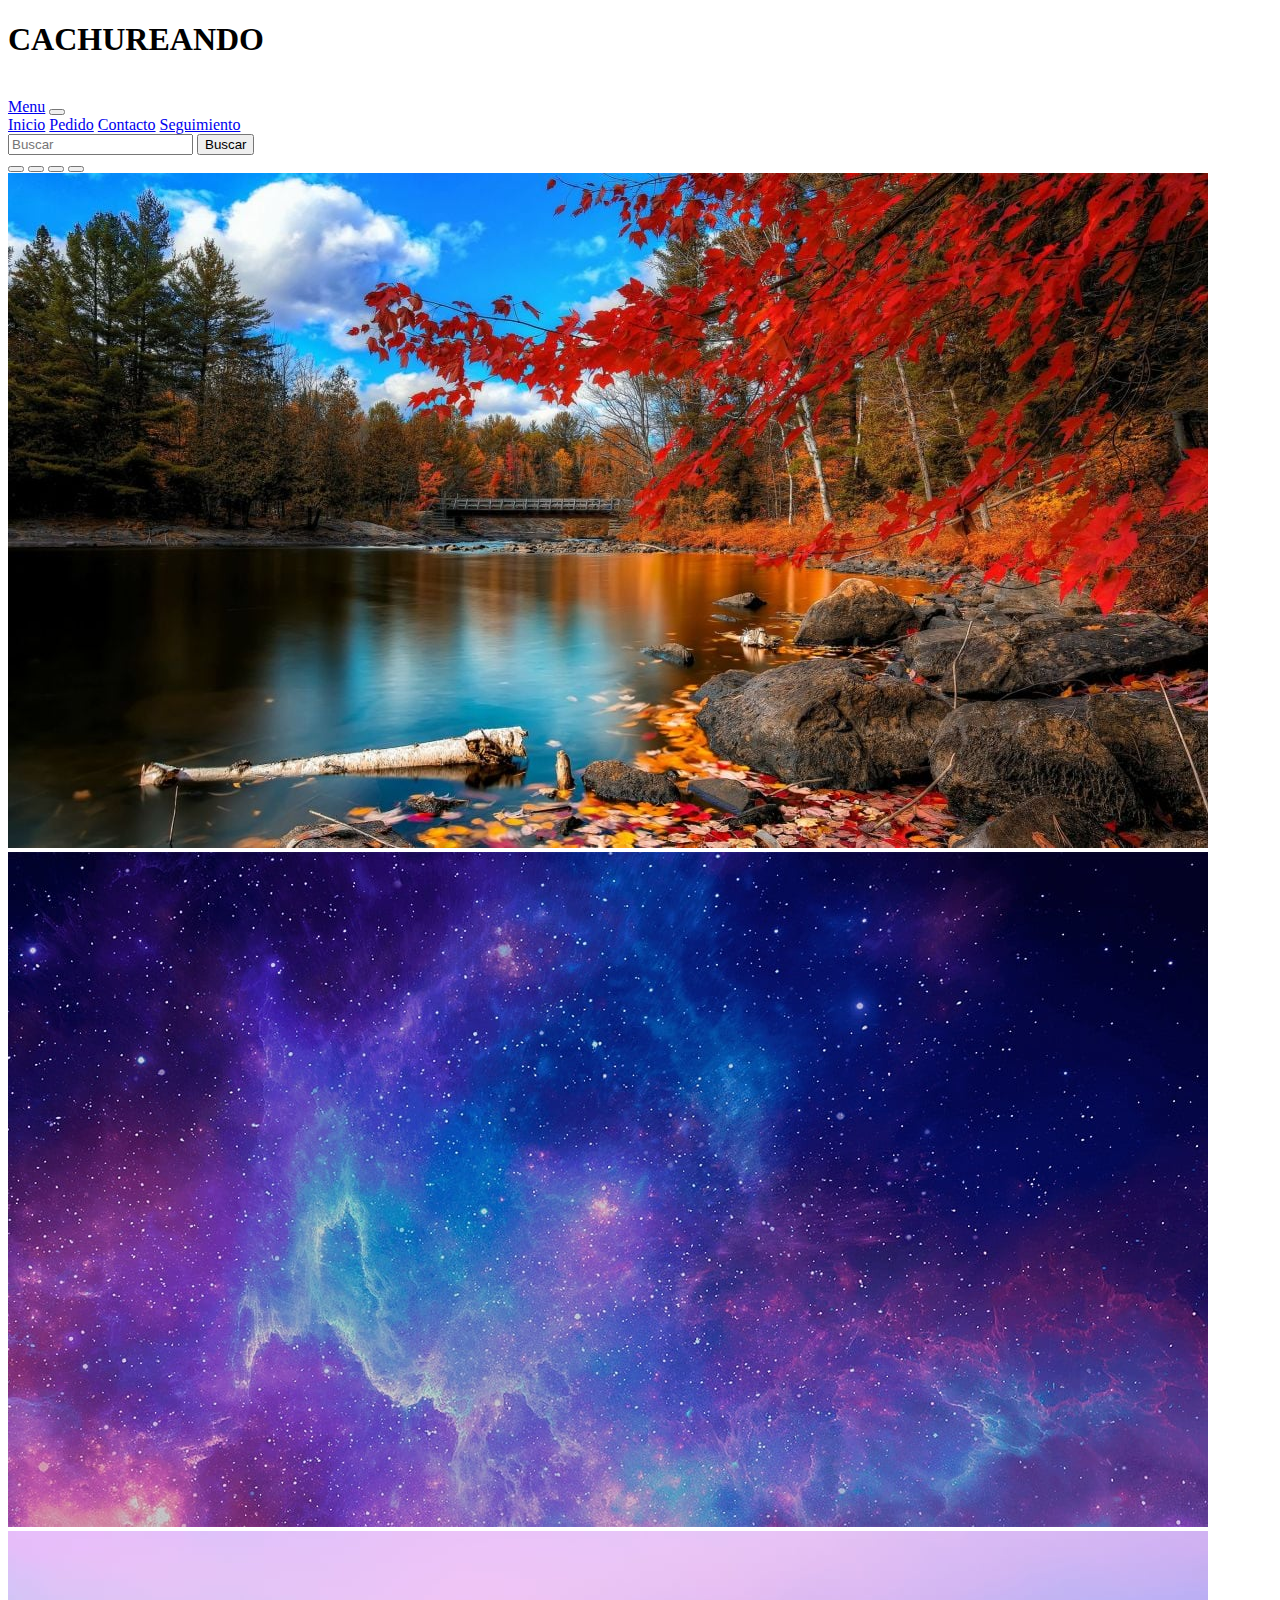
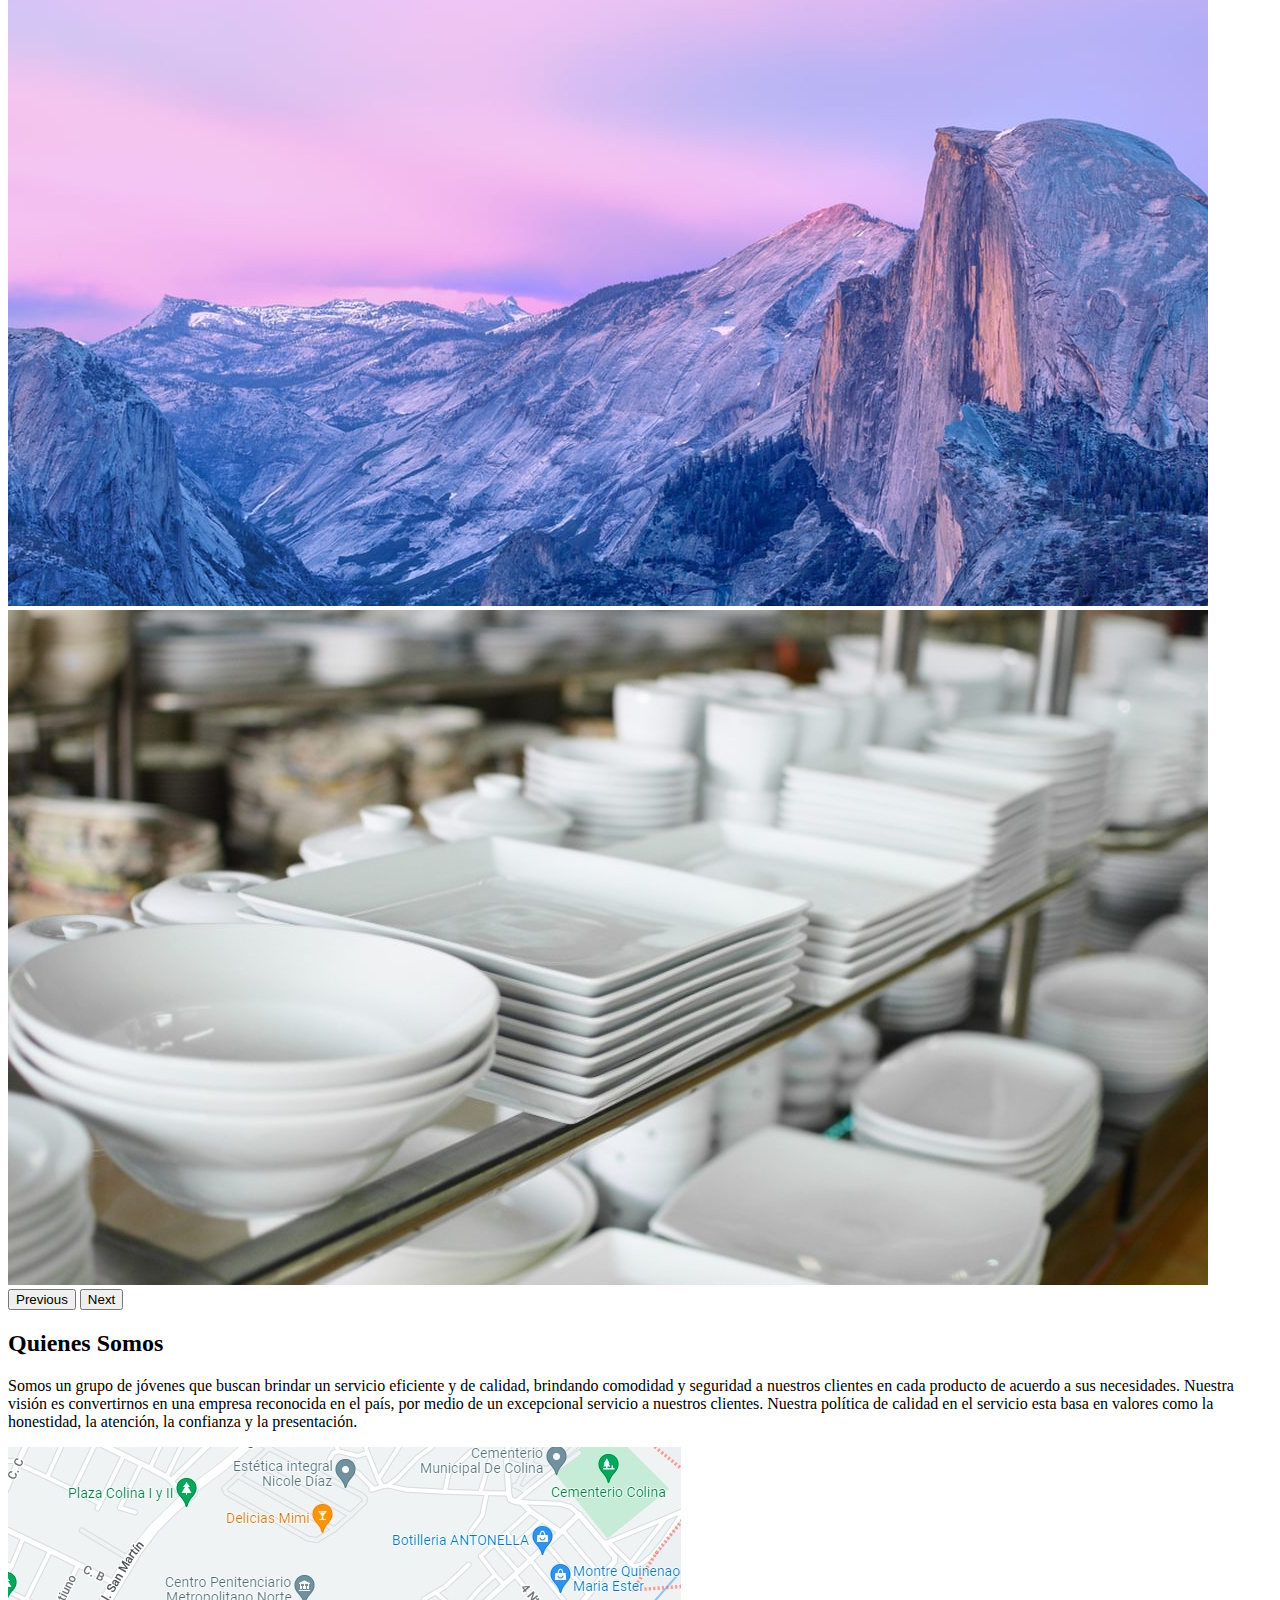
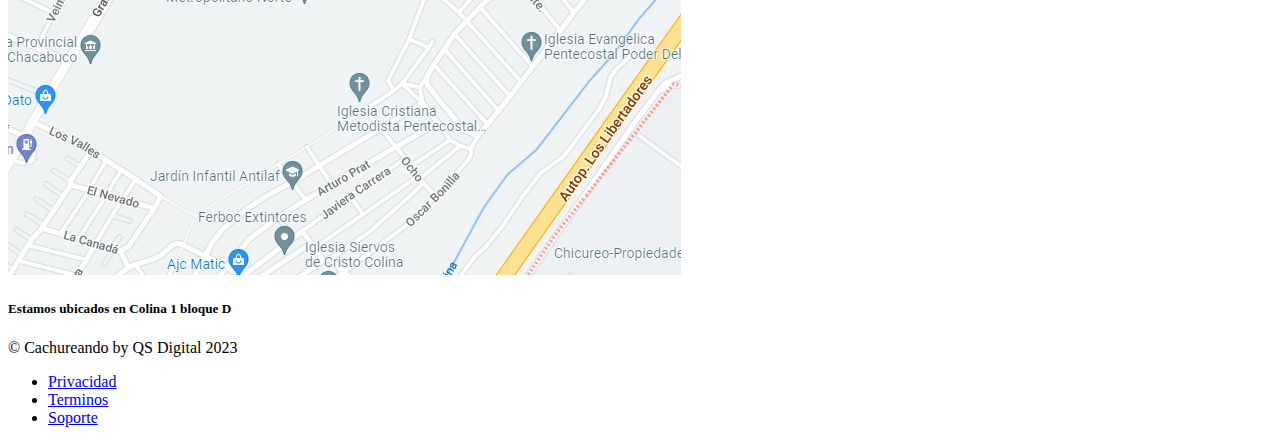
==== index.html @ 854dc200 "orden en el archivo CSS, mejora responsividad" ====
<!DOCTYPE html>
<html lang="en">
<head>
    <meta charset="UTF-8">
    <meta http-equiv="X-UA-Compatible" content="IE=edge">
    <meta name="viewport" content="width=device-width, initial-scale=1.0">
    <title>Cachureando</title> 
    <link href="https://cdn.jsdelivr.net/npm/bootstrap@5.2.3/dist/css/bootstrap.min.css" rel="stylesheet" integrity="sha384-rbsA2VBKQhggwzxH7pPCaAqO46MgnOM80zW1RWuH61DGLwZJEdK2Kadq2F9CUG65" crossorigin="anonymous">
    <link rel="stylesheet" href="CSS/parrafos.css">
</head>
<body class="bg-light">
    <header class="bg-light">
        <h1 class="tituloprincipal">CACHUREANDO</h1> </br>
    </header>
        <nav class="navbar navbar-expand-lg bg-light">
            <div class="container-fluid">
              <a class="navbar-brand" href="#">Menu</a>
            <button class="navbar-toggler" type="button" data-bs-toggle="collapse" data-bs-target="#navbarNavAltMarkup" aria-controls="navbarNavAltMarkup" aria-expanded="false" aria-label="Toggle navigation">
            <span class="navbar-toggler-icon"></span>
              </button>
              <div class="collapse navbar-collapse" id="navbarNavAltMarkup">
                <div class="navbar-nav">
                  <a class="nav-link active" aria-current="page" href="index.html">Inicio</a>
                  <a class="nav-link" href="pedido.html">Pedido</a>
                  <a class="nav-link" href="contacto.html">Contacto</a>
                  <a class="nav-link" href="#tracking">Seguimiento</a>
                </div>
              </div>
              <form class="d-flex" role="search">
                <input class="form-control me-2" type="search" placeholder="Buscar" aria-label="search">
                <button class="btn btn-outline-success" type="submit">Buscar</button>
              </form>
            </div>
          </nav>
    <main>
        <div class="container-galeria">
            <div id="carouselExampleIndicators" class="carousel slide">
                <div class="carousel-indicators">
                  <button type="button" data-bs-target="#carouselExampleIndicators" data-bs-slide-to="0" class="active" aria-current="true" aria-label="Slide 1"></button>
                  <button type="button" data-bs-target="#carouselExampleIndicators" data-bs-slide-to="1" aria-label="Slide 2"></button>
                  <button type="button" data-bs-target="#carouselExampleIndicators" data-bs-slide-to="2" aria-label="Slide 3"></button>
                  <button type="button" data-bs-target="#carouselExampleIndicators" data-bs-slide-to="3" aria-label="Slide 4"></button>
                </div>
                <div class="carousel-inner">
                  <div class="carousel-item active">
                    <img src="img/bosque.jpg" class="img-fluid" alt="...">
                  </div>
                  <div class="carousel-item">
                    <img src="img/vialactea.jpg" class="img-fluid" alt="...">
                  </div>
                  <div class="carousel-item">
                    <img src="img/yellowston.jpg" class="img-fluid" alt="...">
                  </div>
                  <div class="carousel-item">
                    <img src="img/menajecocina.jpg" class="img-fluid" alt="...">
                  </div>
                </div>
                <button class="carousel-control-prev" type="button" data-bs-target="#carouselExampleIndicators" data-bs-slide="prev">
                  <span class="carousel-control-prev-icon" aria-hidden="true"></span>
                  <span class="visually-hidden">Previous</span>
                </button>
                <button class="carousel-control-next" type="button" data-bs-target="#carouselExampleIndicators" data-bs-slide="next">
                  <span class="carousel-control-next-icon" aria-hidden="true"></span>
                  <span class="visually-hidden">Next</span>
                </button>
              </div>
        </div>
    <div class="container-informacion">
     <section class="quienessomos">
        <div>
        <article><h2>Quienes Somos</h2>
            <p id="nuestraempresa"> Somos un grupo de jóvenes que buscan brindar un servicio eficiente y de calidad, brindando comodidad y seguridad a nuestros clientes en cada producto de acuerdo a  sus necesidades.
                Nuestra visión es convertirnos en una empresa reconocida en el país, por medio de un excepcional servicio a nuestros clientes. 
                Nuestra política de calidad en el servicio esta basa en valores como la honestidad, 
                la atención, la confianza y la presentación.
            </p>
        </article>
    </div>
     </section>
        <section class="Ubicacion">
            <img src="img/maps.jpg" class="img-fluid">
            <h5> Estamos ubicados en Colina 1 bloque D</h5>
        </section> 
    </div>
  <script src="https://cdn.jsdelivr.net/npm/bootstrap@5.2.3/dist/js/bootstrap.bundle.min.js"
    integrity="sha384-kenU1KFdBIe4zVF0s0G1M5b4hcpxyD9F7jL+jjXkk+Q2h455rYXK/7HAuoJl+0I4"
    crossorigin="anonymous"></script>
  </div>
  <div id="reloj"></div>
  </main>
  <footer class="my-5 pt-5 text-muted text-center text-small">
    <p class="mb-1">© Cachureando by QS Digital 2023</p>
    <ul class="list-inline">
      <li class="list-inline-item"><a href="#">Privacidad</a></li>
      <li class="list-inline-item"><a href="#">Terminos</a></li>
      <li class="list-inline-item"><a href="#">Soporte</a></li>
    </ul>
  </footer>
  <script src="https://cdn.jsdelivr.net/npm/bootstrap@5.2.3/dist/js/bootstrap.bundle.min.js" integrity="sha384-kenU1KFdBIe4zVF0s0G1M5b4hcpxyD9F7jL+jjXkk+Q2h455rYXK/7HAuoJl+0I4" crossorigin="anonymous"></script>
  <script src="scripts/main.js"></script>  
</body>
</html>
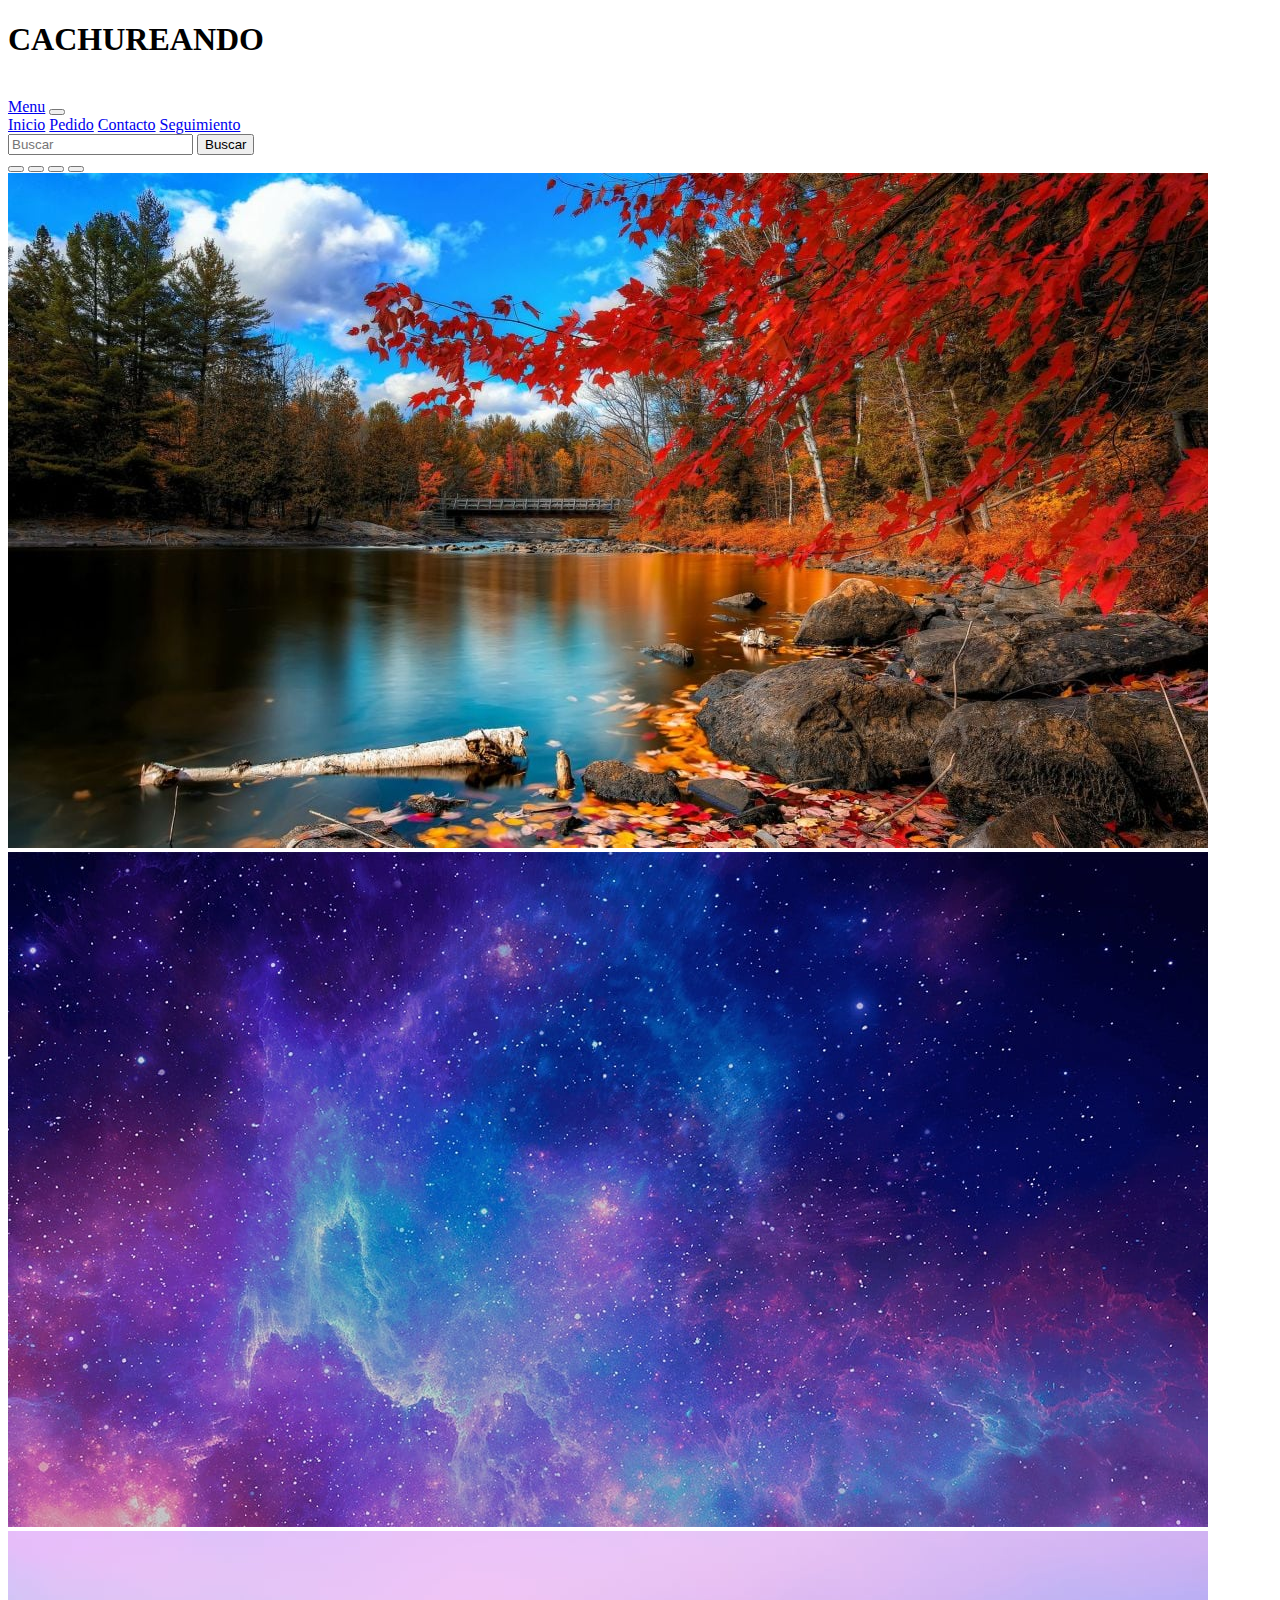
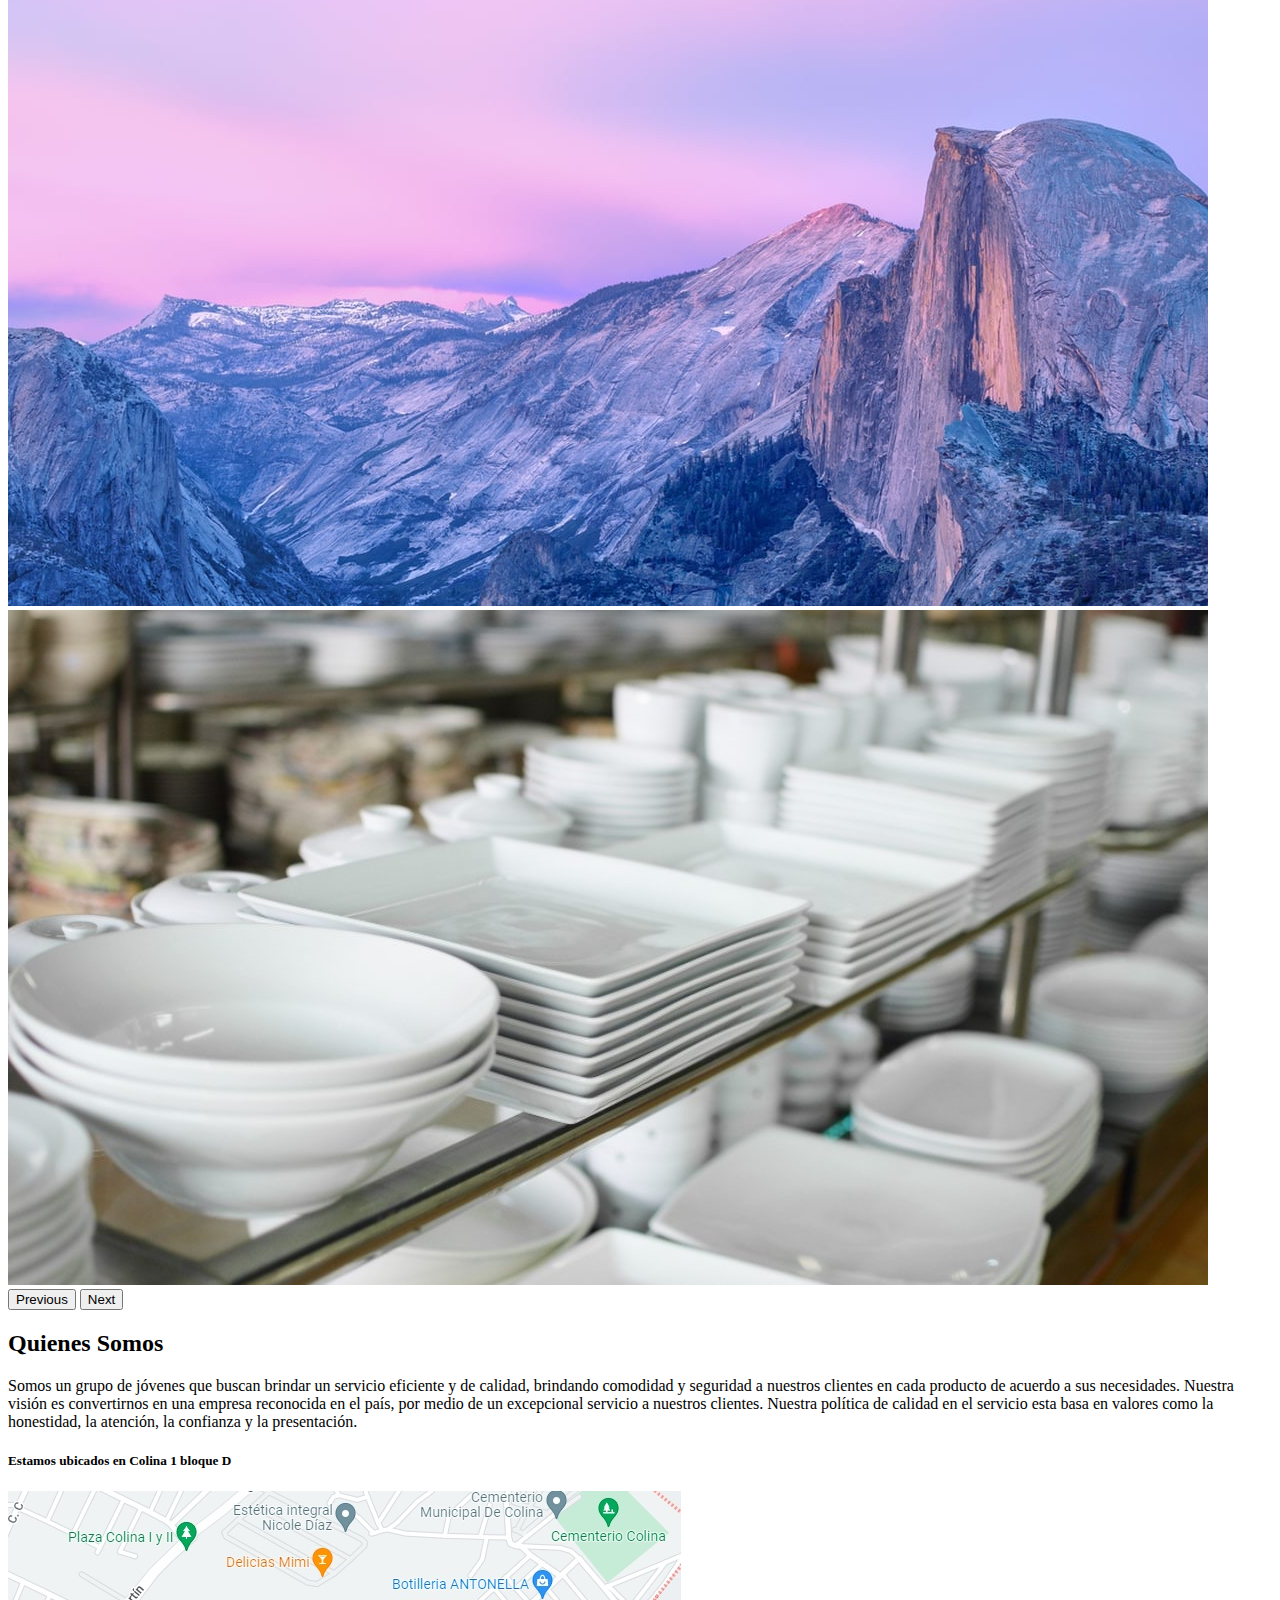
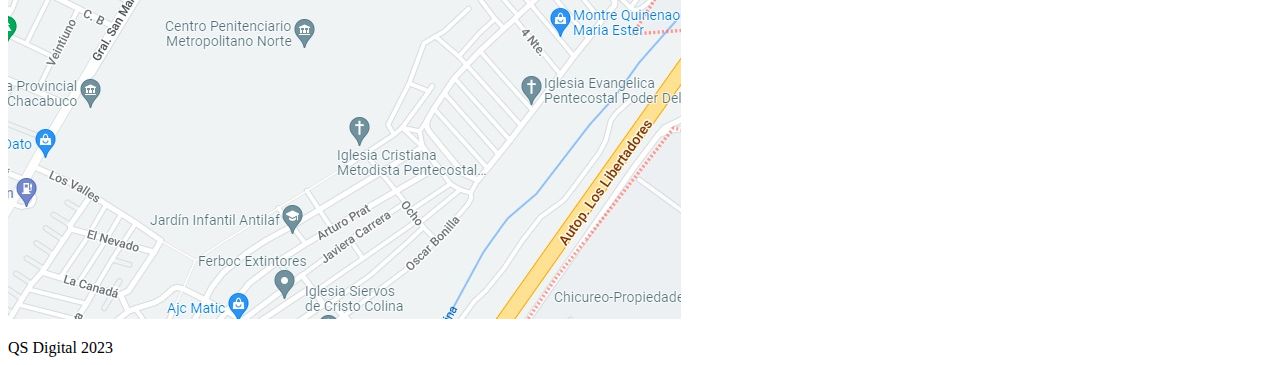
==== commit c2e51d18: "reloj con formato y actualizacion JS" ====
--- a/index.html
+++ b/index.html
@@ -8,10 +8,11 @@
     <link href="https://cdn.jsdelivr.net/npm/bootstrap@5.2.3/dist/css/bootstrap.min.css" rel="stylesheet" integrity="sha384-rbsA2VBKQhggwzxH7pPCaAqO46MgnOM80zW1RWuH61DGLwZJEdK2Kadq2F9CUG65" crossorigin="anonymous">
     <link rel="stylesheet" href="CSS/parrafos.css">
 </head>
-<body class="bg-light">
-    <header class="bg-light">
+<body>
+    <header>
         <h1 class="tituloprincipal">CACHUREANDO</h1> </br>
     </header>
+    <!-- esta es una prueba de git -->
         <nav class="navbar navbar-expand-lg bg-light">
             <div class="container-fluid">
               <a class="navbar-brand" href="#">Menu</a>
@@ -32,6 +33,16 @@
               </form>
             </div>
           </nav>
+        <!-- <nav>
+            <div class="topnav">
+                <section>
+                │<a class="btn btn-primary btn-lg" href="index.html">Quienes Somos</a>│      
+                <a class="btn btn-primary btn-lg" href="pedido.html">Pide Aqui</a>│
+                <a class="btn btn-primary btn-lg" href="contacto.html">Contacto</a>│
+                <a class="btn btn-primary btn-lg" href="#tracking">Seguimiento</a>│
+                </section> 
+            </div>
+        </nav> </br></br> -->
     <main>
         <div class="container-galeria">
             <div id="carouselExampleIndicators" class="carousel slide">
@@ -64,6 +75,16 @@
                   <span class="visually-hidden">Next</span>
                 </button>
               </div>
+            <!-- <div>
+            <aside>
+                <article>
+                <img src="img/jovenesinclusivos.jpg.jpg" alt="El team"> 
+                <img src="img/Entrega.jpg" alt="Entrega"> 
+                <img src="img/domicilio.jpg" alt="Domicilio">
+                <img src="img/menajerandom.webp" alt="Menaje">
+                </article>
+            </aside>
+            </div> -->
         </div>
     <div class="container-informacion">
      <section class="quienessomos">
@@ -78,25 +99,40 @@
     </div>
      </section>
         <section class="Ubicacion">
+            <h5> Estamos ubicados en Colina 1 bloque D</h5>
             <img src="img/maps.jpg" class="img-fluid">
-            <h5> Estamos ubicados en Colina 1 bloque D</h5>
         </section> 
     </div>
   <script src="https://cdn.jsdelivr.net/npm/bootstrap@5.2.3/dist/js/bootstrap.bundle.min.js"
     integrity="sha384-kenU1KFdBIe4zVF0s0G1M5b4hcpxyD9F7jL+jjXkk+Q2h455rYXK/7HAuoJl+0I4"
     crossorigin="anonymous"></script>
   </div>
-  <div id="reloj"></div>
+  <div class="card text-bg-primary text-center mb-3" style="max-width: 14rem;">
+    <figure class="mb-1">
+      <blockquote class="blockquote">
+        <p class= "relojestilo" id="reloj"></p>
+      </blockquote>
+    </figure>
+  </div>
+  <!-- <div class="card" style="width: 18rem;">
+    <div class="card-body" style="background-color: rgb(167, 167, 167);">
+            <p class="card-text" id="reloj"></p>
+    </div>
+    <div class="card text-bg-secondary text-center p-3">
+      <figure class="mb-0">
+        <blockquote class="blockquote">
+          <p id="reloj"></p>
+        </blockquote>
+      </figure>
+    </div> -->
+  </div>
+  <!-- <div id="reloj"></div> -->
+  </div>
   </main>
-  <footer class="my-5 pt-5 text-muted text-center text-small">
-    <p class="mb-1">© Cachureando by QS Digital 2023</p>
-    <ul class="list-inline">
-      <li class="list-inline-item"><a href="#">Privacidad</a></li>
-      <li class="list-inline-item"><a href="#">Terminos</a></li>
-      <li class="list-inline-item"><a href="#">Soporte</a></li>
-    </ul>
-  </footer>
+  <footer class="footer"> QS Digital 2023</footer>
   <script src="https://cdn.jsdelivr.net/npm/bootstrap@5.2.3/dist/js/bootstrap.bundle.min.js" integrity="sha384-kenU1KFdBIe4zVF0s0G1M5b4hcpxyD9F7jL+jjXkk+Q2h455rYXK/7HAuoJl+0I4" crossorigin="anonymous"></script>
   <script src="scripts/main.js"></script>  
 </body>
+
+
 </html>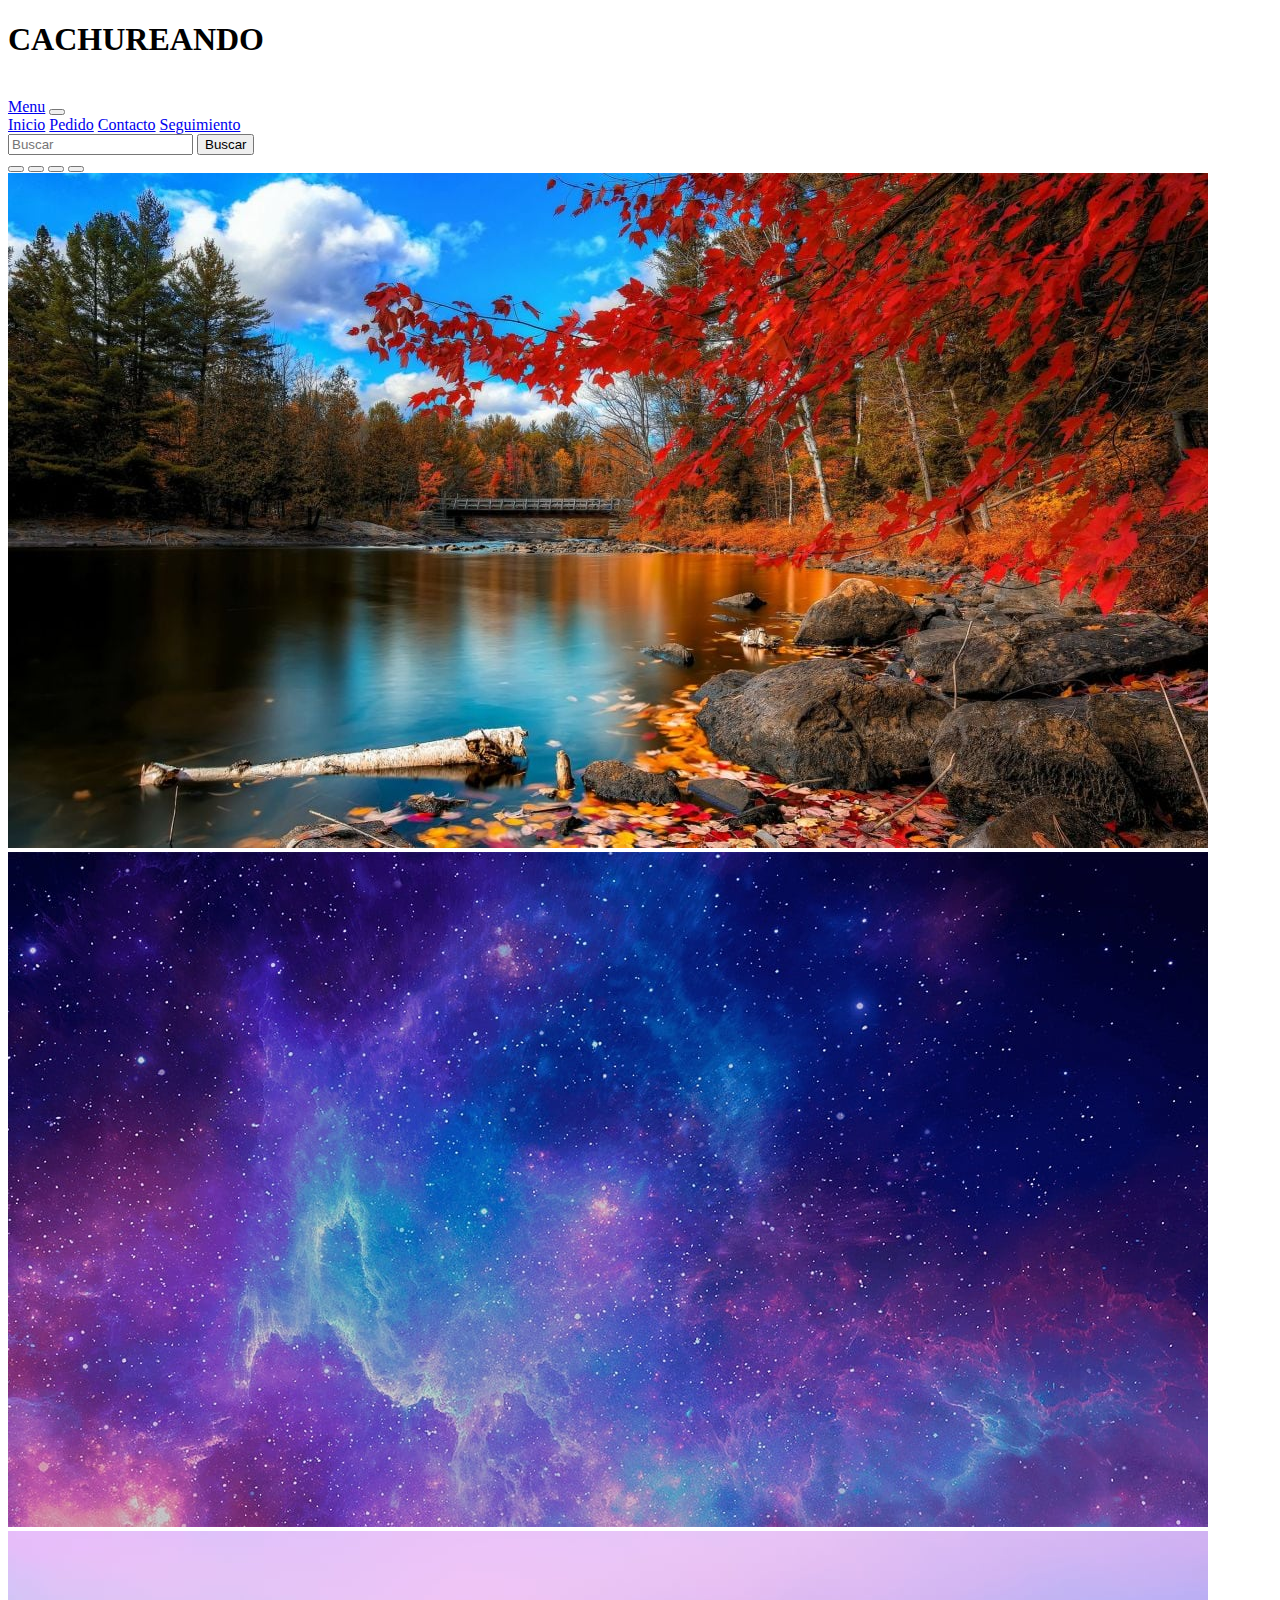
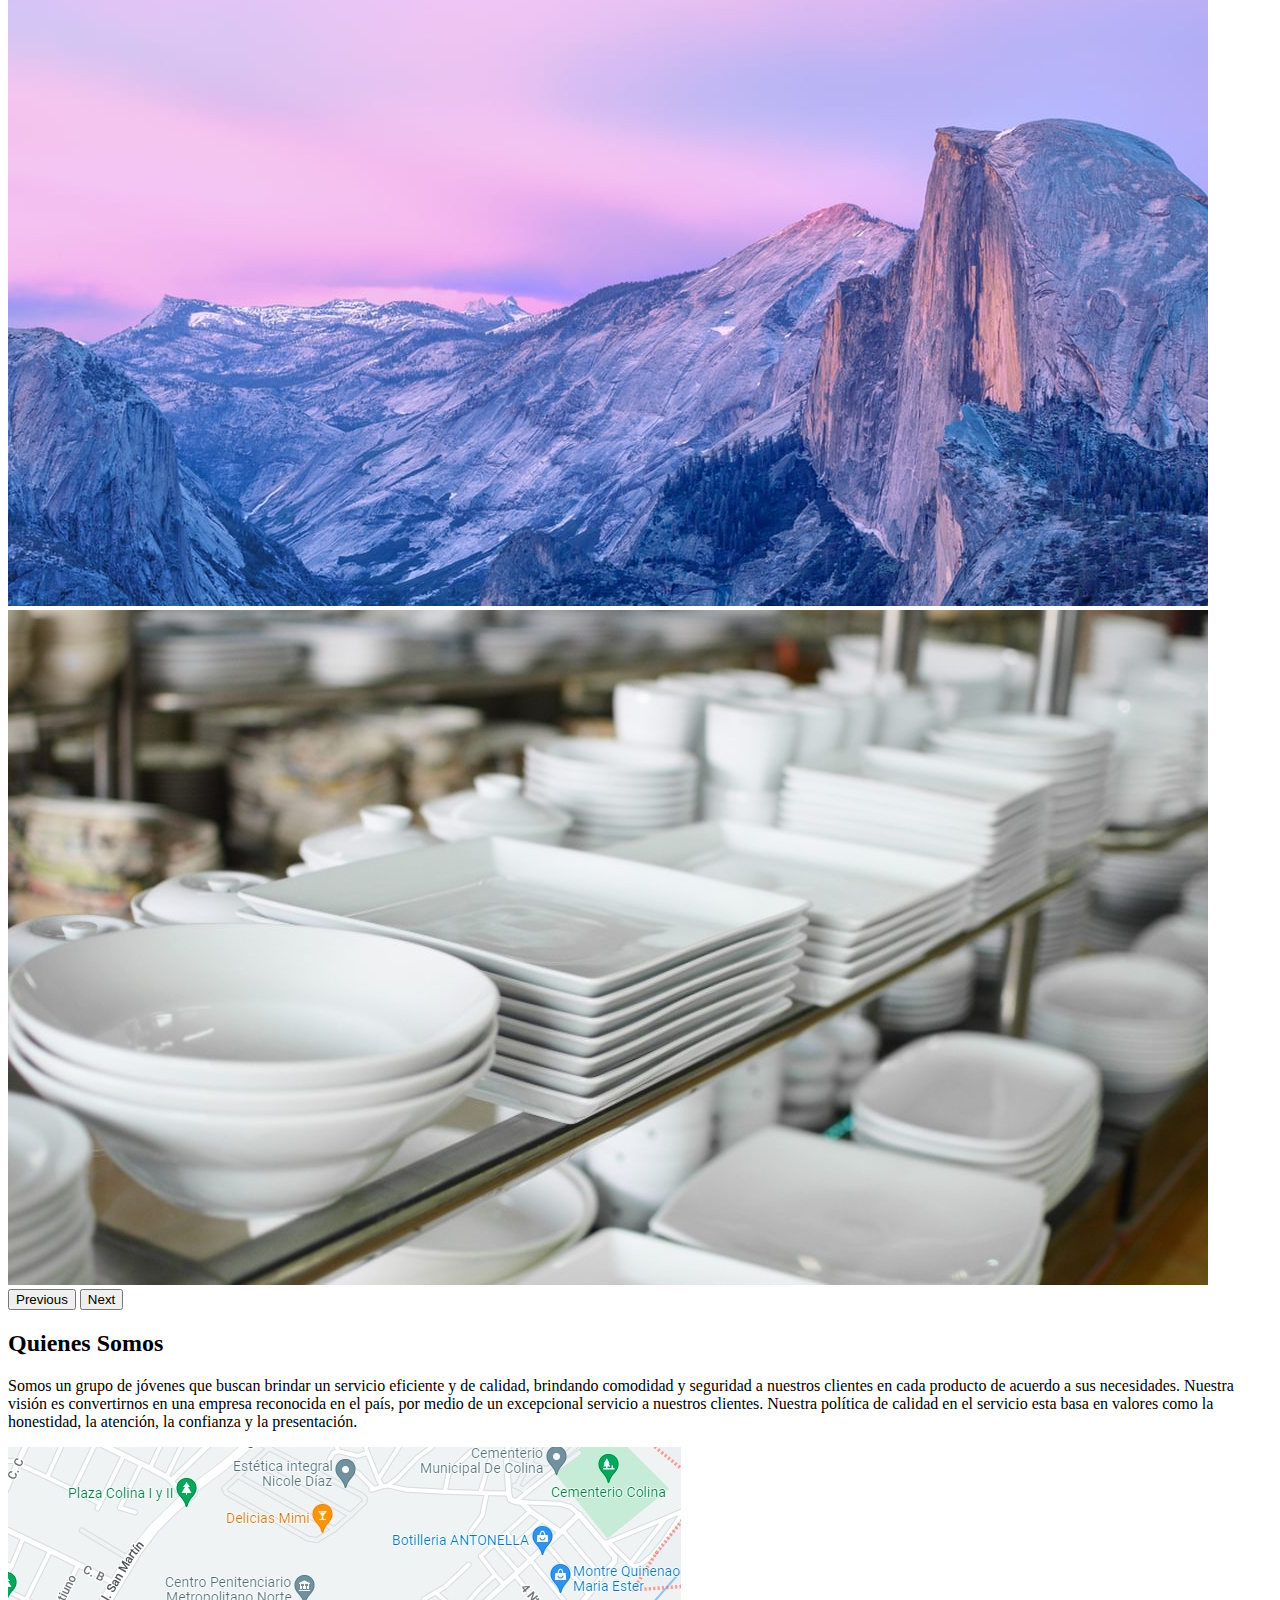
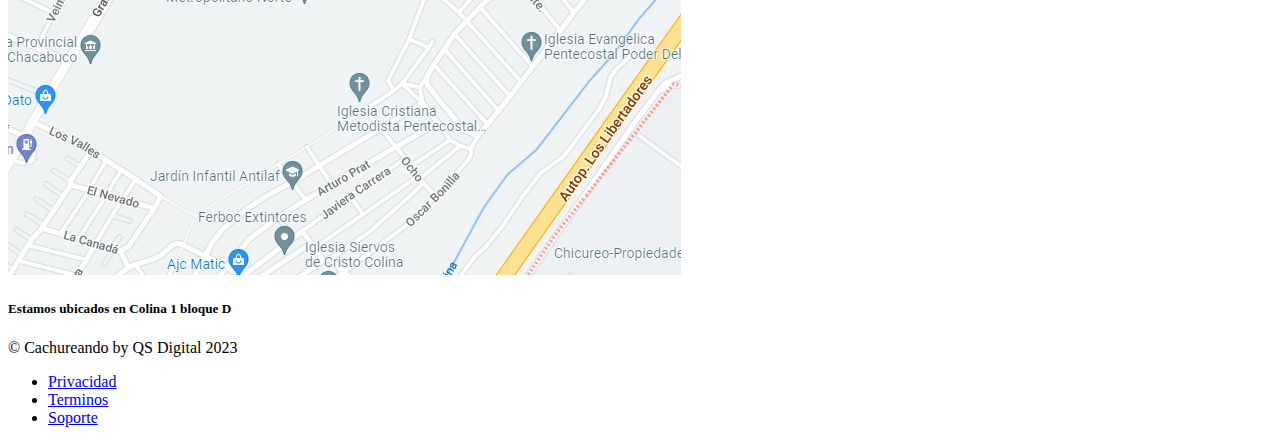
==== commit 48876dd1: "Merge branch 'main' into Andres" ====
--- a/index.html
+++ b/index.html
@@ -8,11 +8,10 @@
     <link href="https://cdn.jsdelivr.net/npm/bootstrap@5.2.3/dist/css/bootstrap.min.css" rel="stylesheet" integrity="sha384-rbsA2VBKQhggwzxH7pPCaAqO46MgnOM80zW1RWuH61DGLwZJEdK2Kadq2F9CUG65" crossorigin="anonymous">
     <link rel="stylesheet" href="CSS/parrafos.css">
 </head>
-<body>
-    <header>
+<body class="bg-light">
+    <header class="bg-light">
         <h1 class="tituloprincipal">CACHUREANDO</h1> </br>
     </header>
-    <!-- esta es una prueba de git -->
         <nav class="navbar navbar-expand-lg bg-light">
             <div class="container-fluid">
               <a class="navbar-brand" href="#">Menu</a>
@@ -33,16 +32,6 @@
               </form>
             </div>
           </nav>
-        <!-- <nav>
-            <div class="topnav">
-                <section>
-                │<a class="btn btn-primary btn-lg" href="index.html">Quienes Somos</a>│      
-                <a class="btn btn-primary btn-lg" href="pedido.html">Pide Aqui</a>│
-                <a class="btn btn-primary btn-lg" href="contacto.html">Contacto</a>│
-                <a class="btn btn-primary btn-lg" href="#tracking">Seguimiento</a>│
-                </section> 
-            </div>
-        </nav> </br></br> -->
     <main>
         <div class="container-galeria">
             <div id="carouselExampleIndicators" class="carousel slide">
@@ -75,16 +64,6 @@
                   <span class="visually-hidden">Next</span>
                 </button>
               </div>
-            <!-- <div>
-            <aside>
-                <article>
-                <img src="img/jovenesinclusivos.jpg.jpg" alt="El team"> 
-                <img src="img/Entrega.jpg" alt="Entrega"> 
-                <img src="img/domicilio.jpg" alt="Domicilio">
-                <img src="img/menajerandom.webp" alt="Menaje">
-                </article>
-            </aside>
-            </div> -->
         </div>
     <div class="container-informacion">
      <section class="quienessomos">
@@ -99,8 +78,8 @@
     </div>
      </section>
         <section class="Ubicacion">
+            <img src="img/maps.jpg" class="img-fluid">
             <h5> Estamos ubicados en Colina 1 bloque D</h5>
-            <img src="img/maps.jpg" class="img-fluid">
         </section> 
     </div>
   <script src="https://cdn.jsdelivr.net/npm/bootstrap@5.2.3/dist/js/bootstrap.bundle.min.js"
@@ -129,10 +108,15 @@
   <!-- <div id="reloj"></div> -->
   </div>
   </main>
-  <footer class="footer"> QS Digital 2023</footer>
+  <footer class="my-5 pt-5 text-muted text-center text-small">
+    <p class="mb-1">© Cachureando by QS Digital 2023</p>
+    <ul class="list-inline">
+      <li class="list-inline-item"><a href="#">Privacidad</a></li>
+      <li class="list-inline-item"><a href="#">Terminos</a></li>
+      <li class="list-inline-item"><a href="#">Soporte</a></li>
+    </ul>
+  </footer>
   <script src="https://cdn.jsdelivr.net/npm/bootstrap@5.2.3/dist/js/bootstrap.bundle.min.js" integrity="sha384-kenU1KFdBIe4zVF0s0G1M5b4hcpxyD9F7jL+jjXkk+Q2h455rYXK/7HAuoJl+0I4" crossorigin="anonymous"></script>
   <script src="scripts/main.js"></script>  
 </body>
-
-
 </html>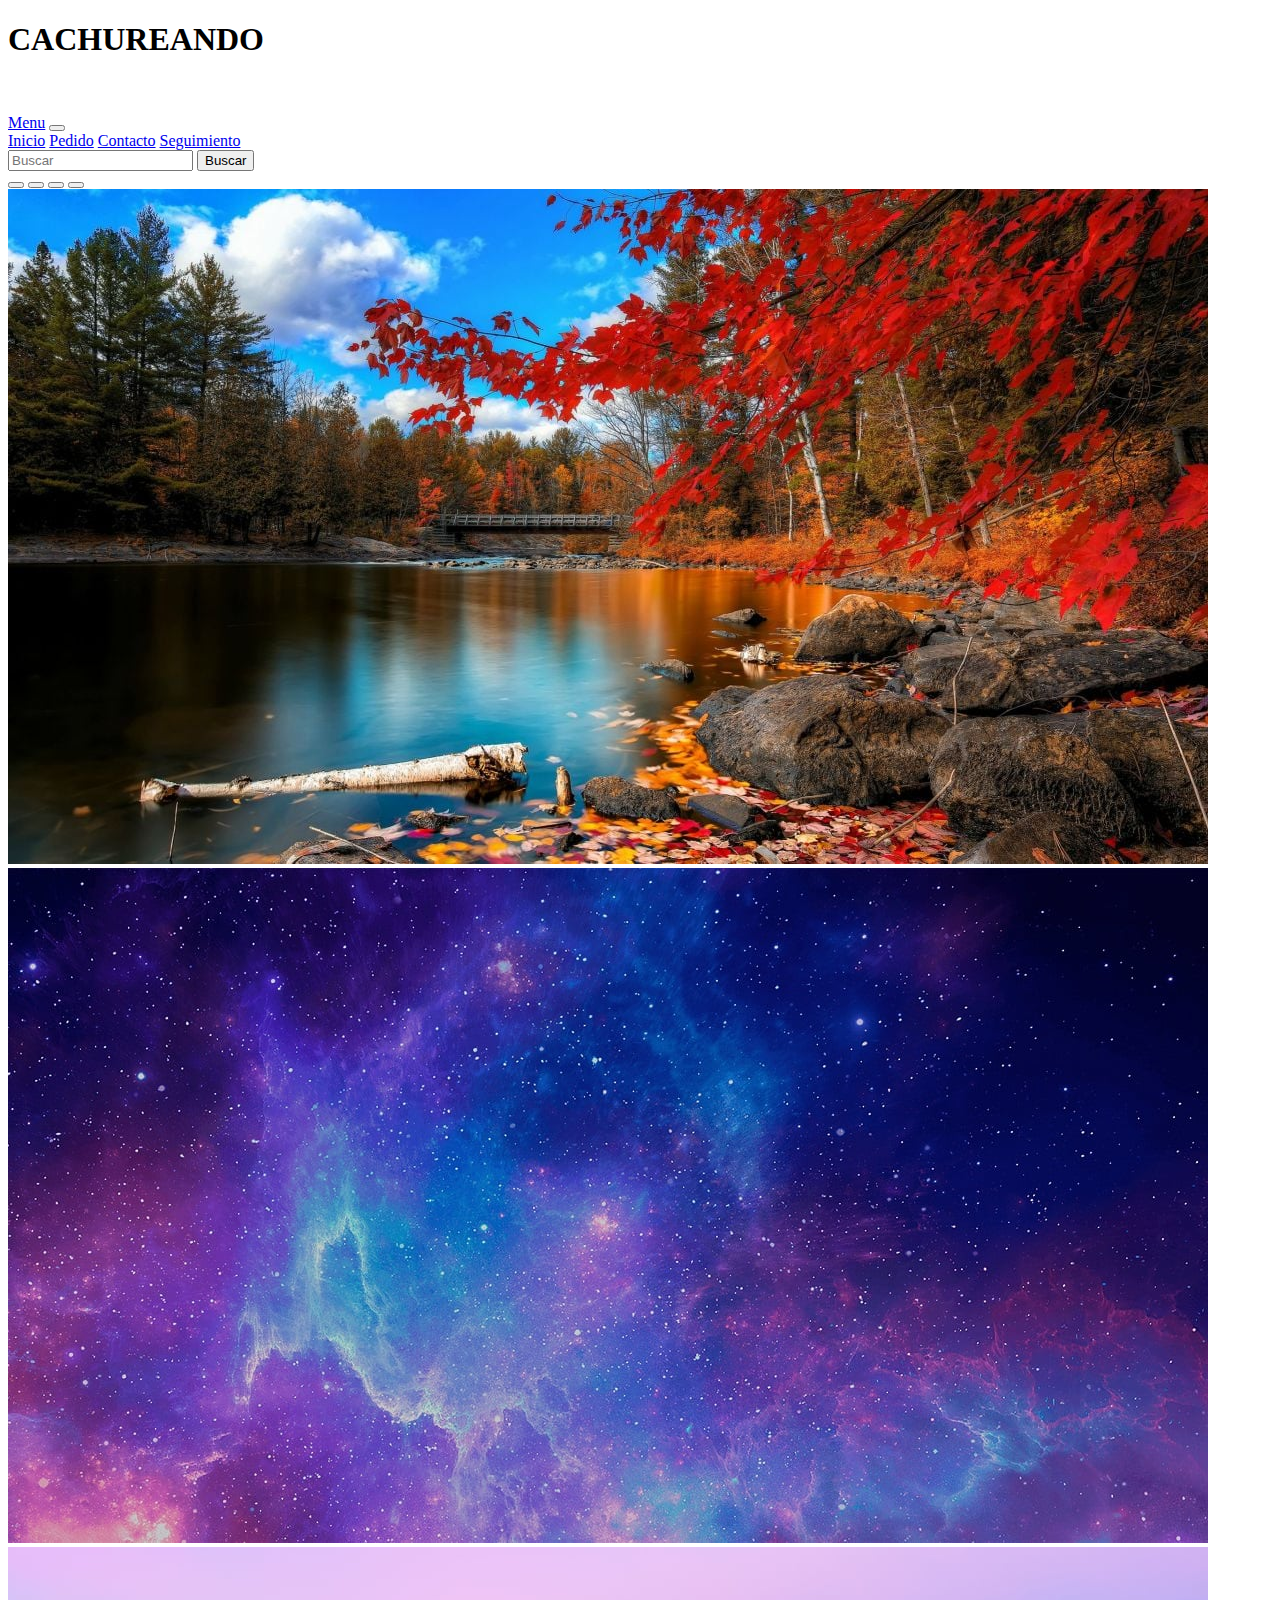
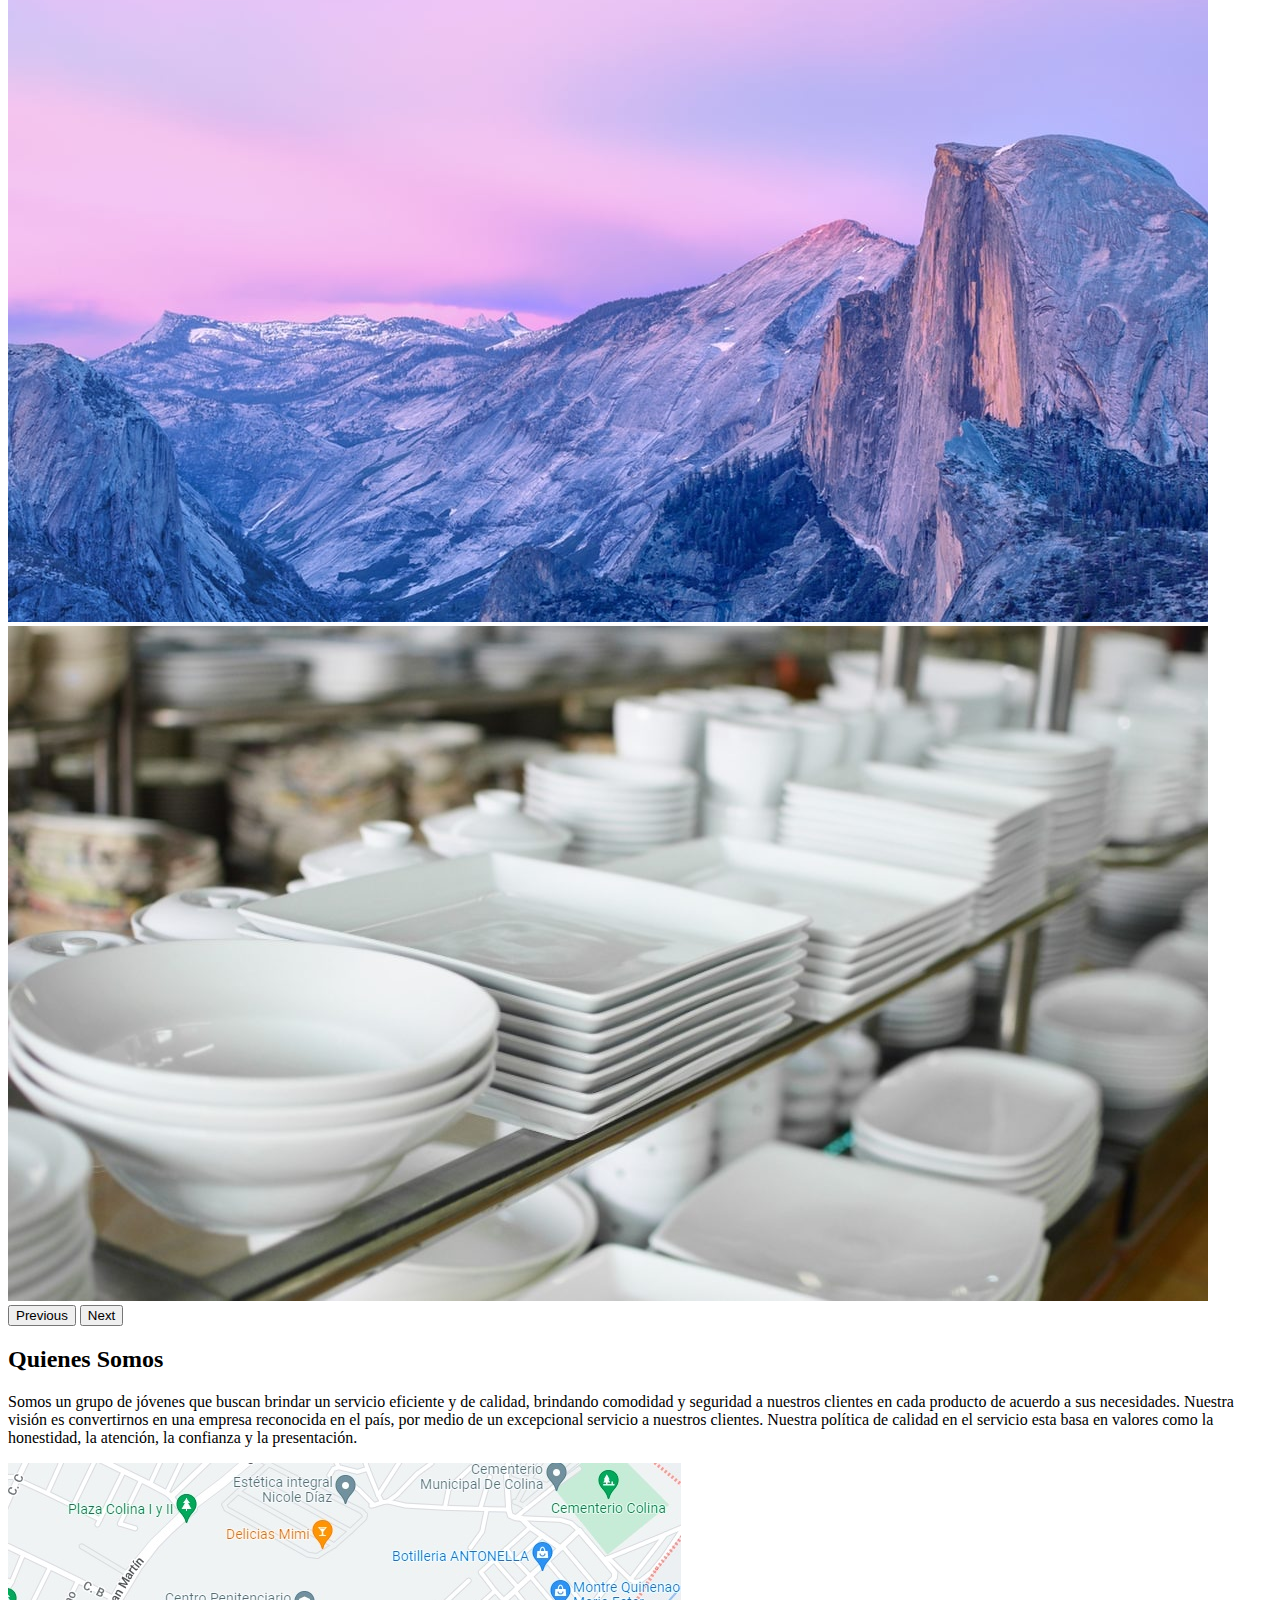
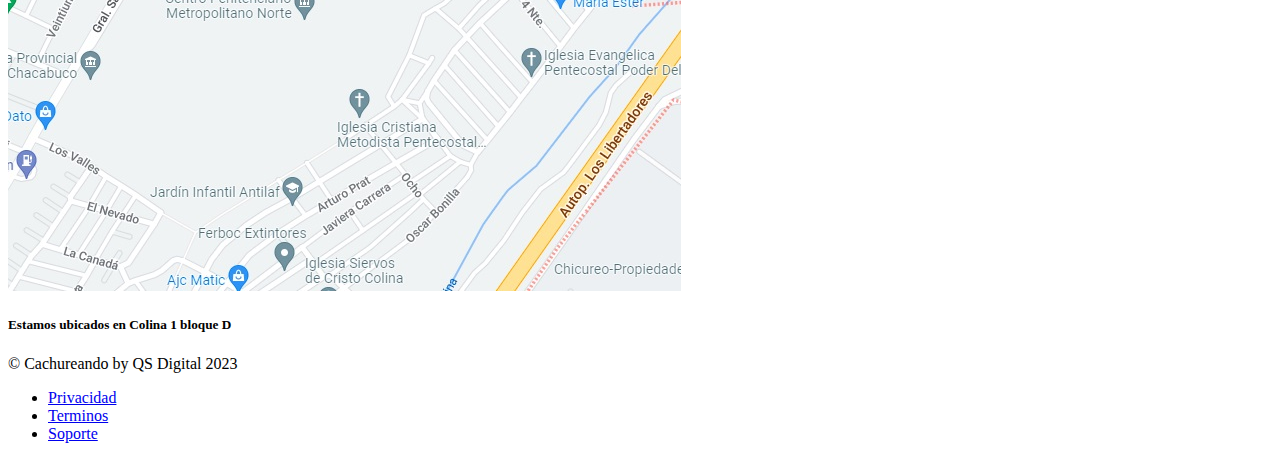
==== commit 128400d0: "reloj formato correcto, alineacion correcta y grid listas por si hace falta poner mas cosas" ====
--- a/index.html
+++ b/index.html
@@ -12,6 +12,21 @@
     <header class="bg-light">
         <h1 class="tituloprincipal">CACHUREANDO</h1> </br>
     </header>
+    <div class="container-menu-hora">
+  <div class='grid-top'>
+    <div class='grid-left'></div>
+    <div class='grid-center'></div>
+    <div class='grid-right'>
+    <div class="text-center mb-3 bg-light" >
+      <figure class="mb-1">
+        <blockquote class="blockquote">
+          <p class= "relojestilo" id="reloj"></p>
+        </blockquote>
+      </figure>
+    </div>
+    </div>
+  </div>
+  <div class='grid-bottom'>
         <nav class="navbar navbar-expand-lg bg-light">
             <div class="container-fluid">
               <a class="navbar-brand" href="#">Menu</a>
@@ -32,6 +47,8 @@
               </form>
             </div>
           </nav>
+        </div>
+      </div>
     <main>
         <div class="container-galeria">
             <div id="carouselExampleIndicators" class="carousel slide">
@@ -64,7 +81,7 @@
                   <span class="visually-hidden">Next</span>
                 </button>
               </div>
-        </div>
+        </div> 
     <div class="container-informacion">
      <section class="quienessomos">
         <div>
@@ -86,26 +103,7 @@
     integrity="sha384-kenU1KFdBIe4zVF0s0G1M5b4hcpxyD9F7jL+jjXkk+Q2h455rYXK/7HAuoJl+0I4"
     crossorigin="anonymous"></script>
   </div>
-  <div class="card text-bg-primary text-center mb-3" style="max-width: 14rem;">
-    <figure class="mb-1">
-      <blockquote class="blockquote">
-        <p class= "relojestilo" id="reloj"></p>
-      </blockquote>
-    </figure>
   </div>
-  <!-- <div class="card" style="width: 18rem;">
-    <div class="card-body" style="background-color: rgb(167, 167, 167);">
-            <p class="card-text" id="reloj"></p>
-    </div>
-    <div class="card text-bg-secondary text-center p-3">
-      <figure class="mb-0">
-        <blockquote class="blockquote">
-          <p id="reloj"></p>
-        </blockquote>
-      </figure>
-    </div> -->
-  </div>
-  <!-- <div id="reloj"></div> -->
   </div>
   </main>
   <footer class="my-5 pt-5 text-muted text-center text-small">
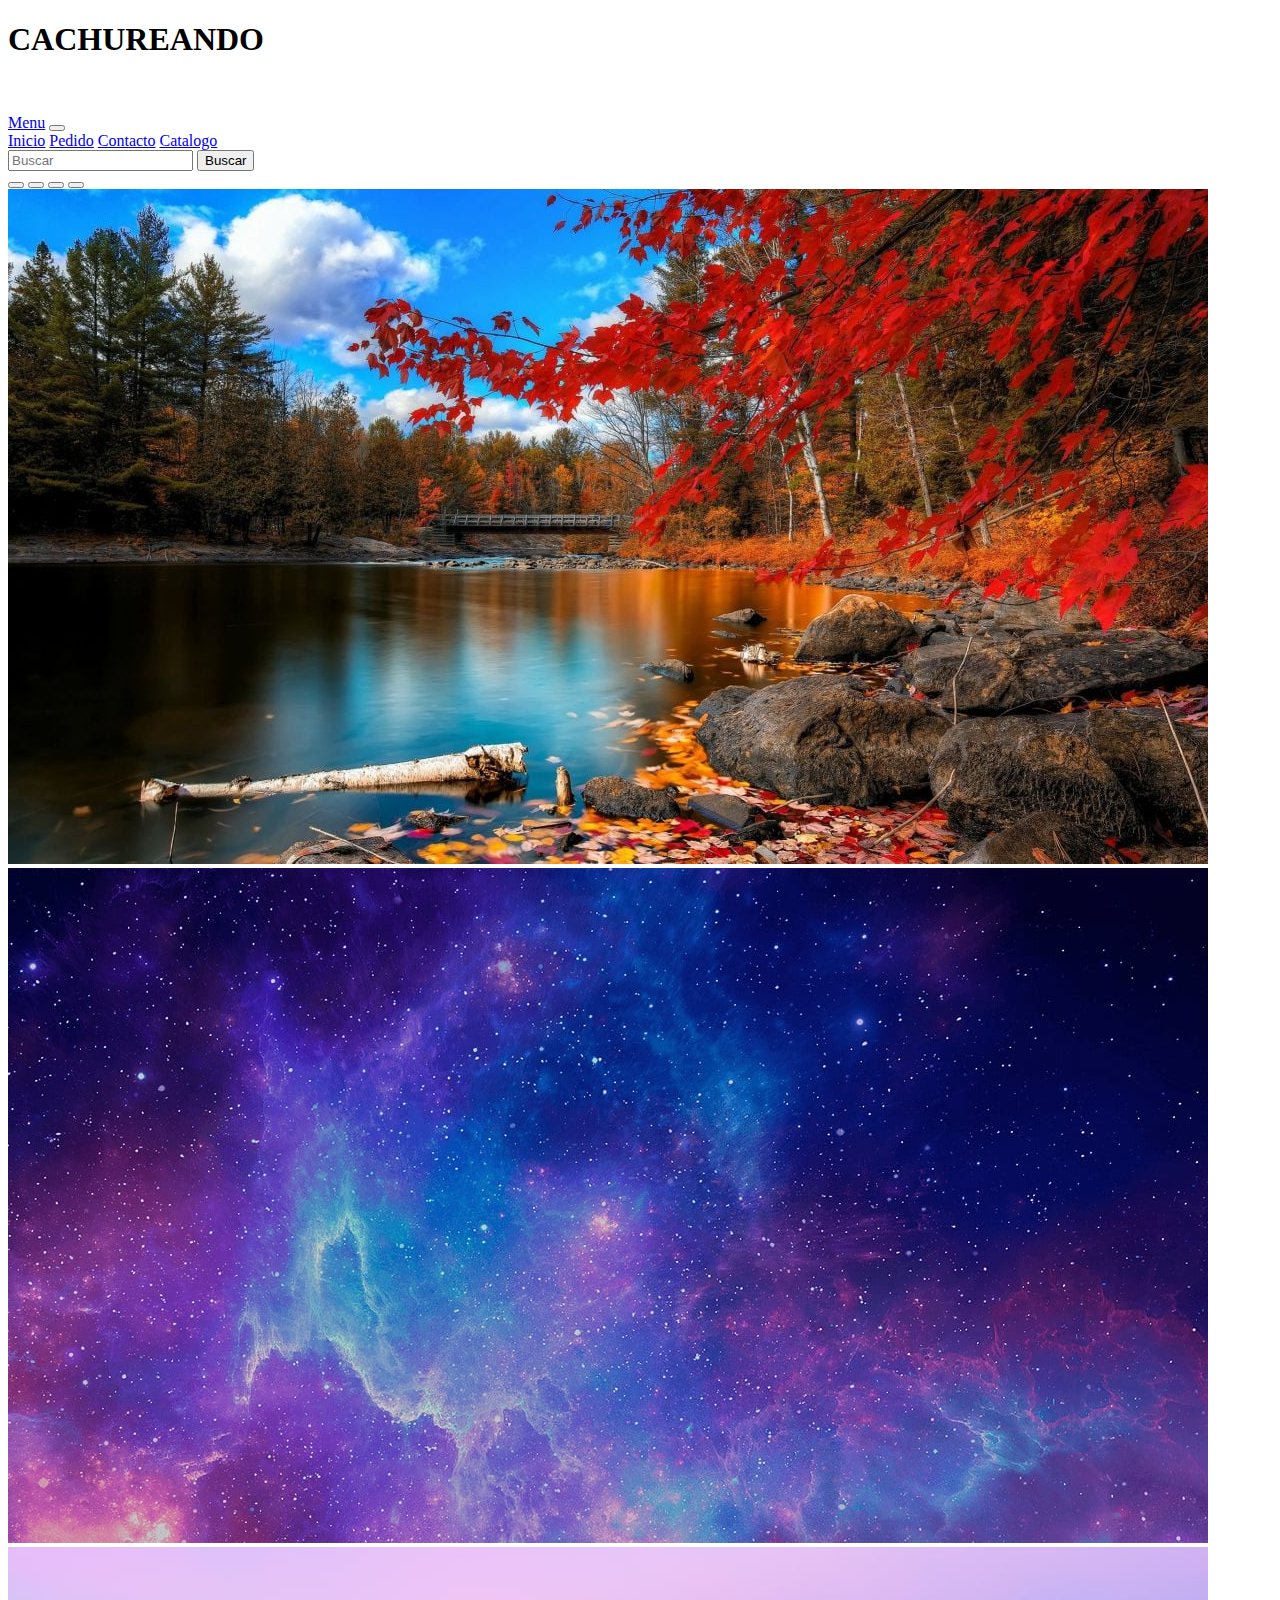
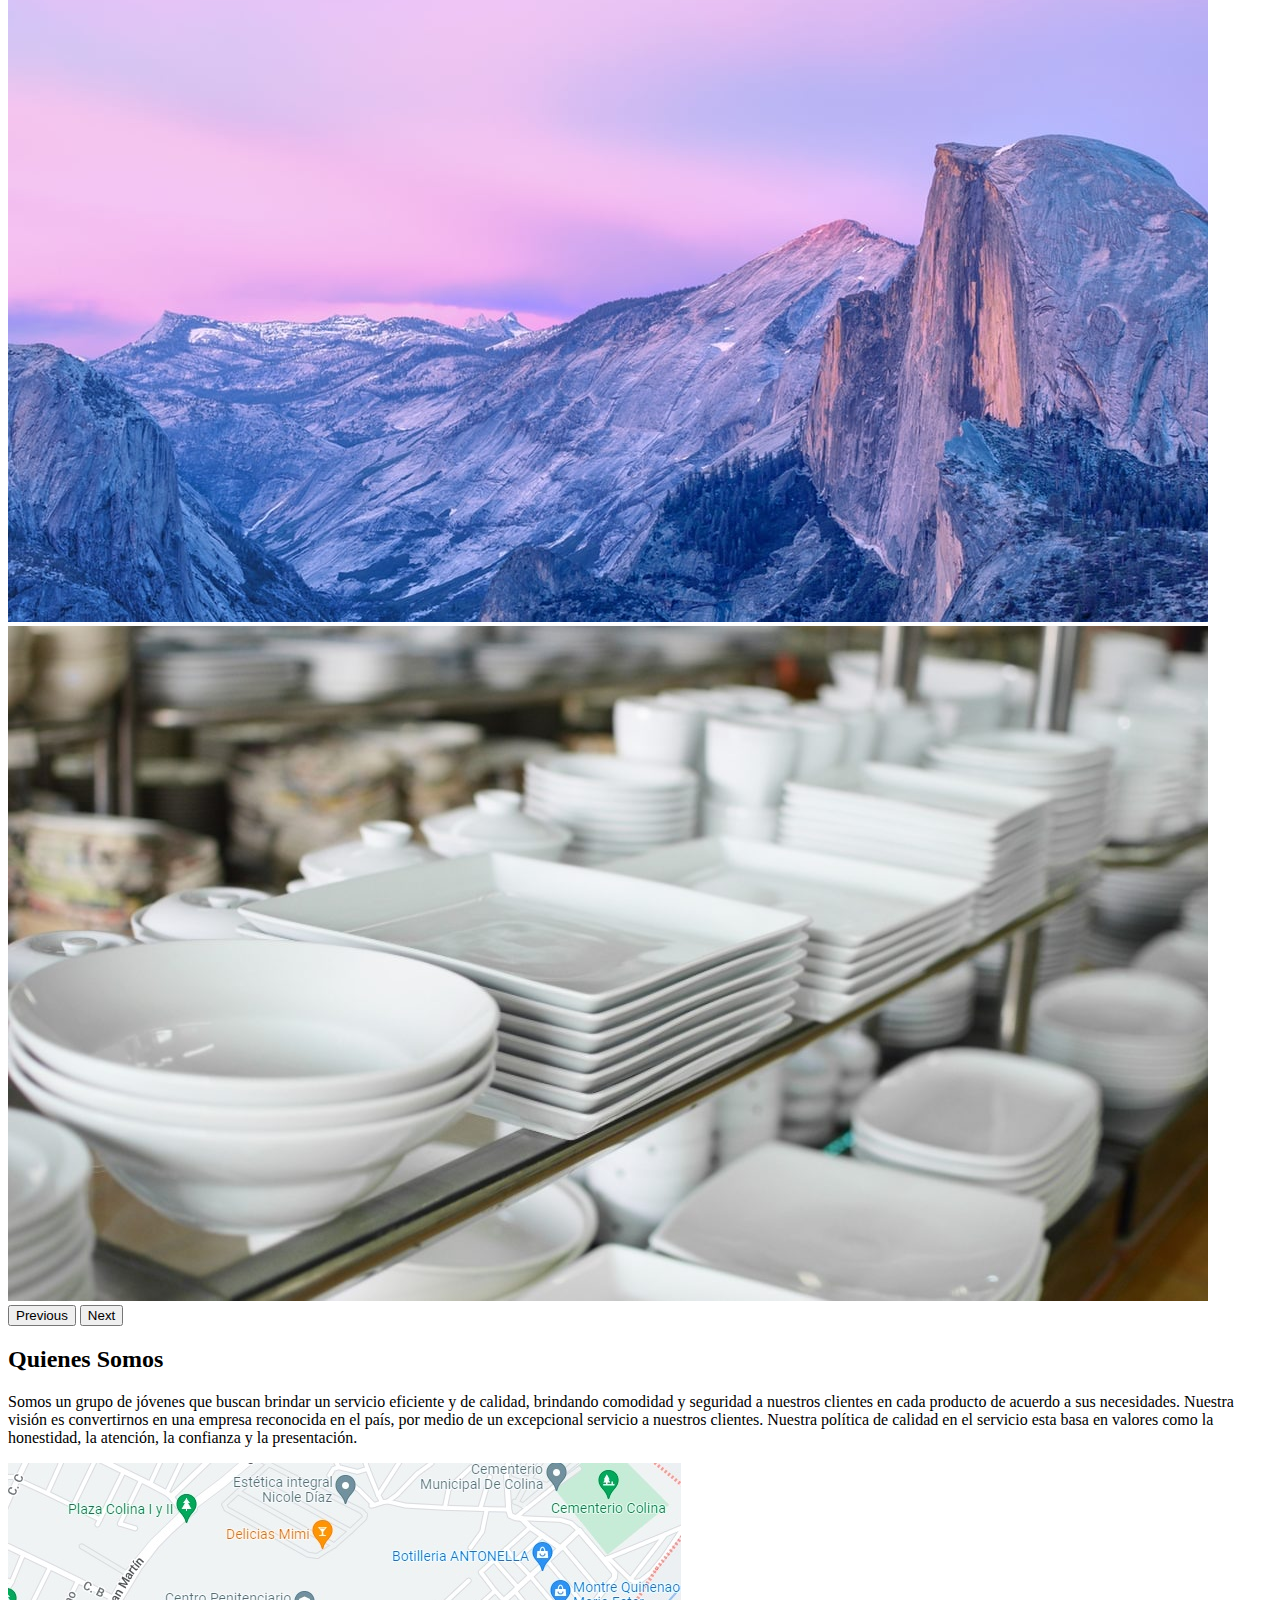
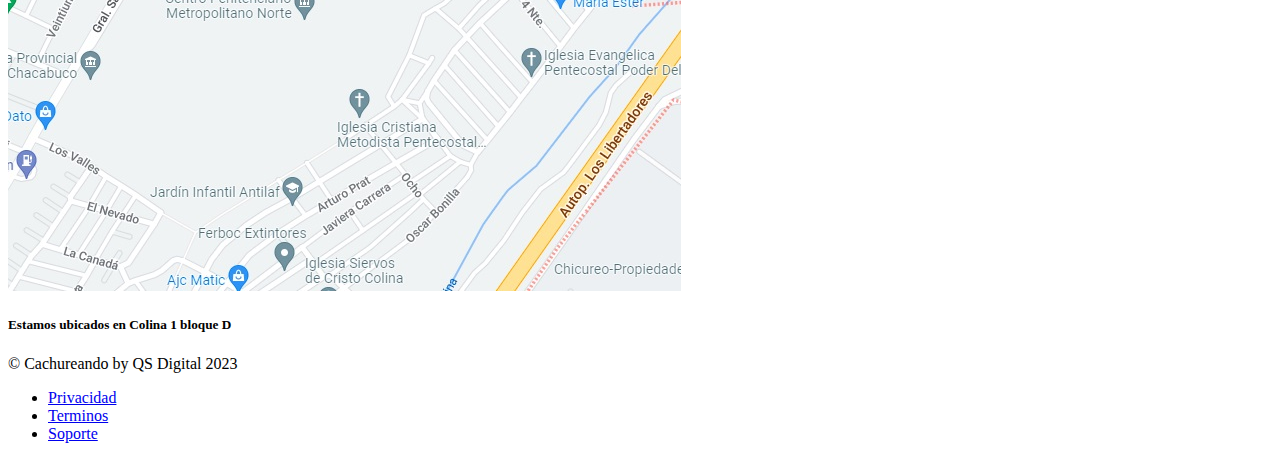
==== commit 8f5ff9c2: "ahora si loco" ====
--- a/index.html
+++ b/index.html
@@ -38,7 +38,7 @@
                   <a class="nav-link active" aria-current="page" href="index.html">Inicio</a>
                   <a class="nav-link" href="pedido.html">Pedido</a>
                   <a class="nav-link" href="contacto.html">Contacto</a>
-                  <a class="nav-link" href="#tracking">Seguimiento</a>
+                  <a class="nav-link" href="catalogo.html">Catalogo</a>
                 </div>
               </div>
               <form class="d-flex" role="search">
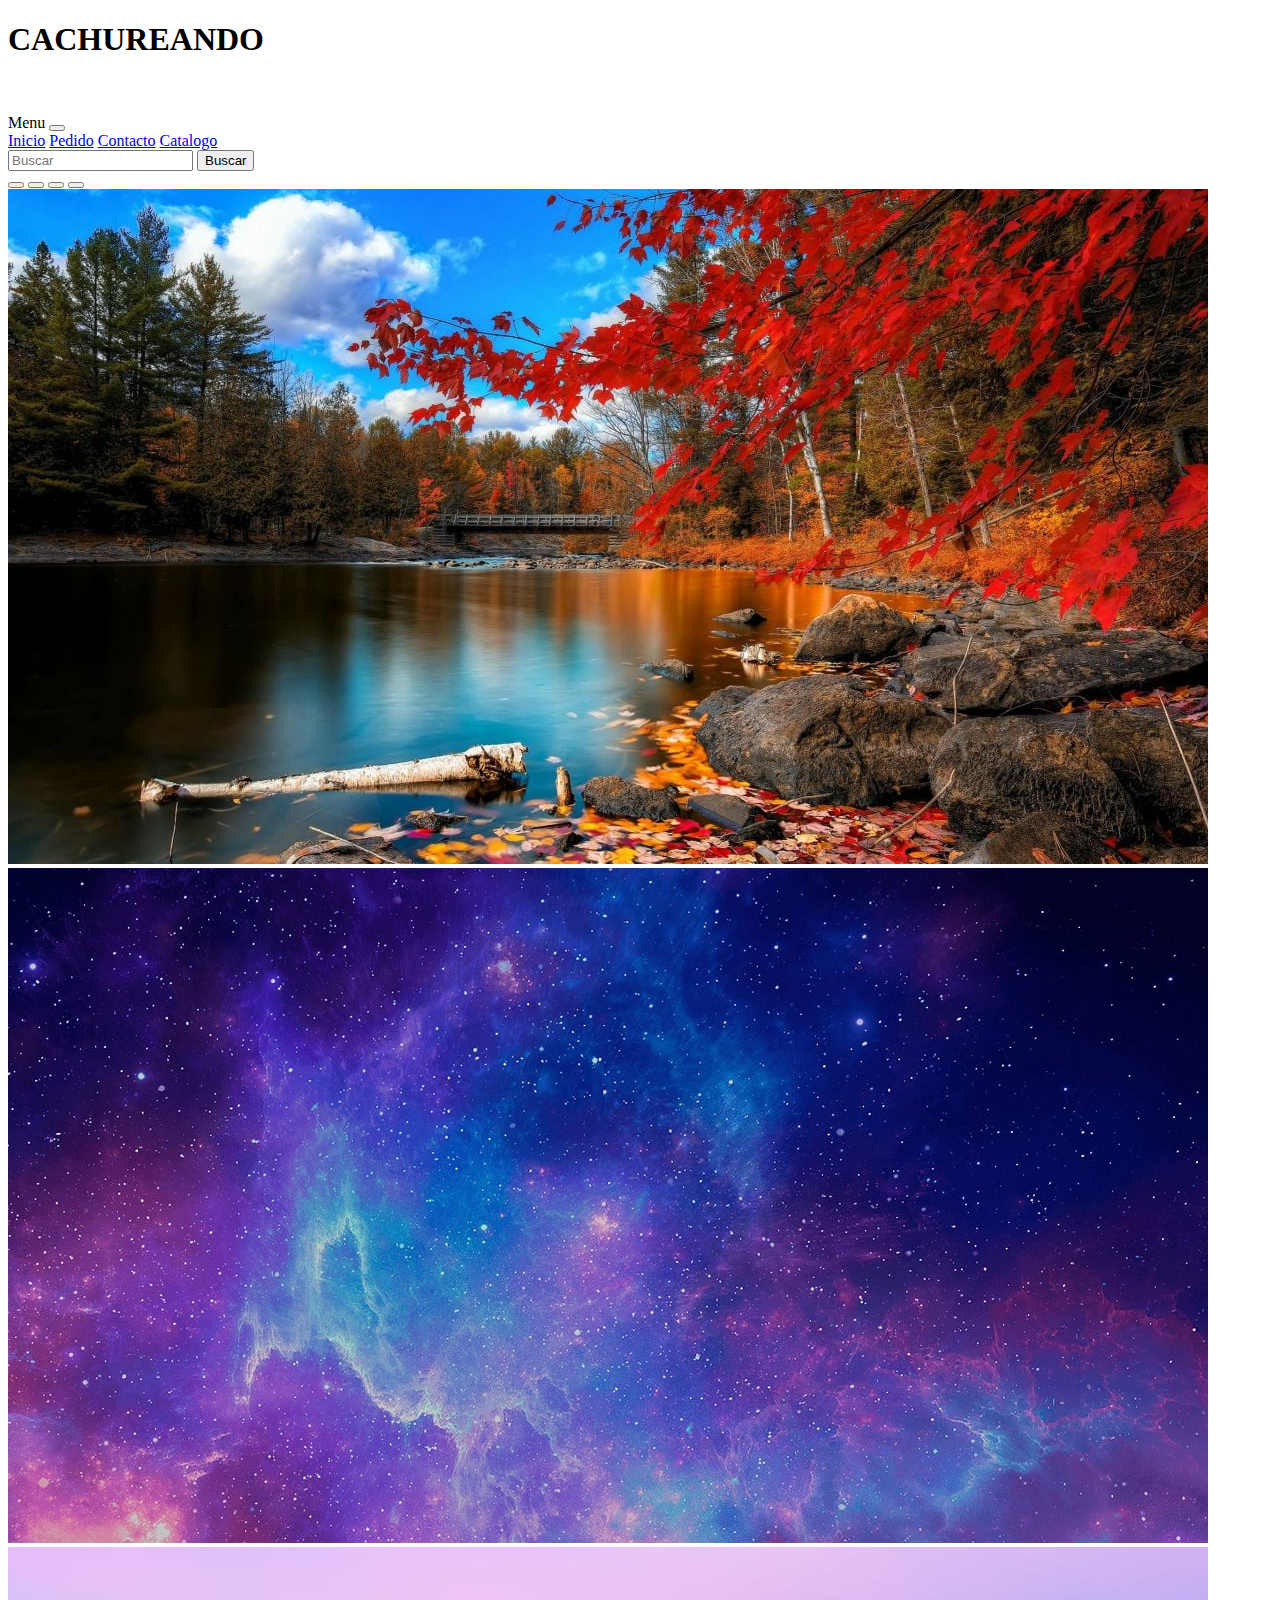
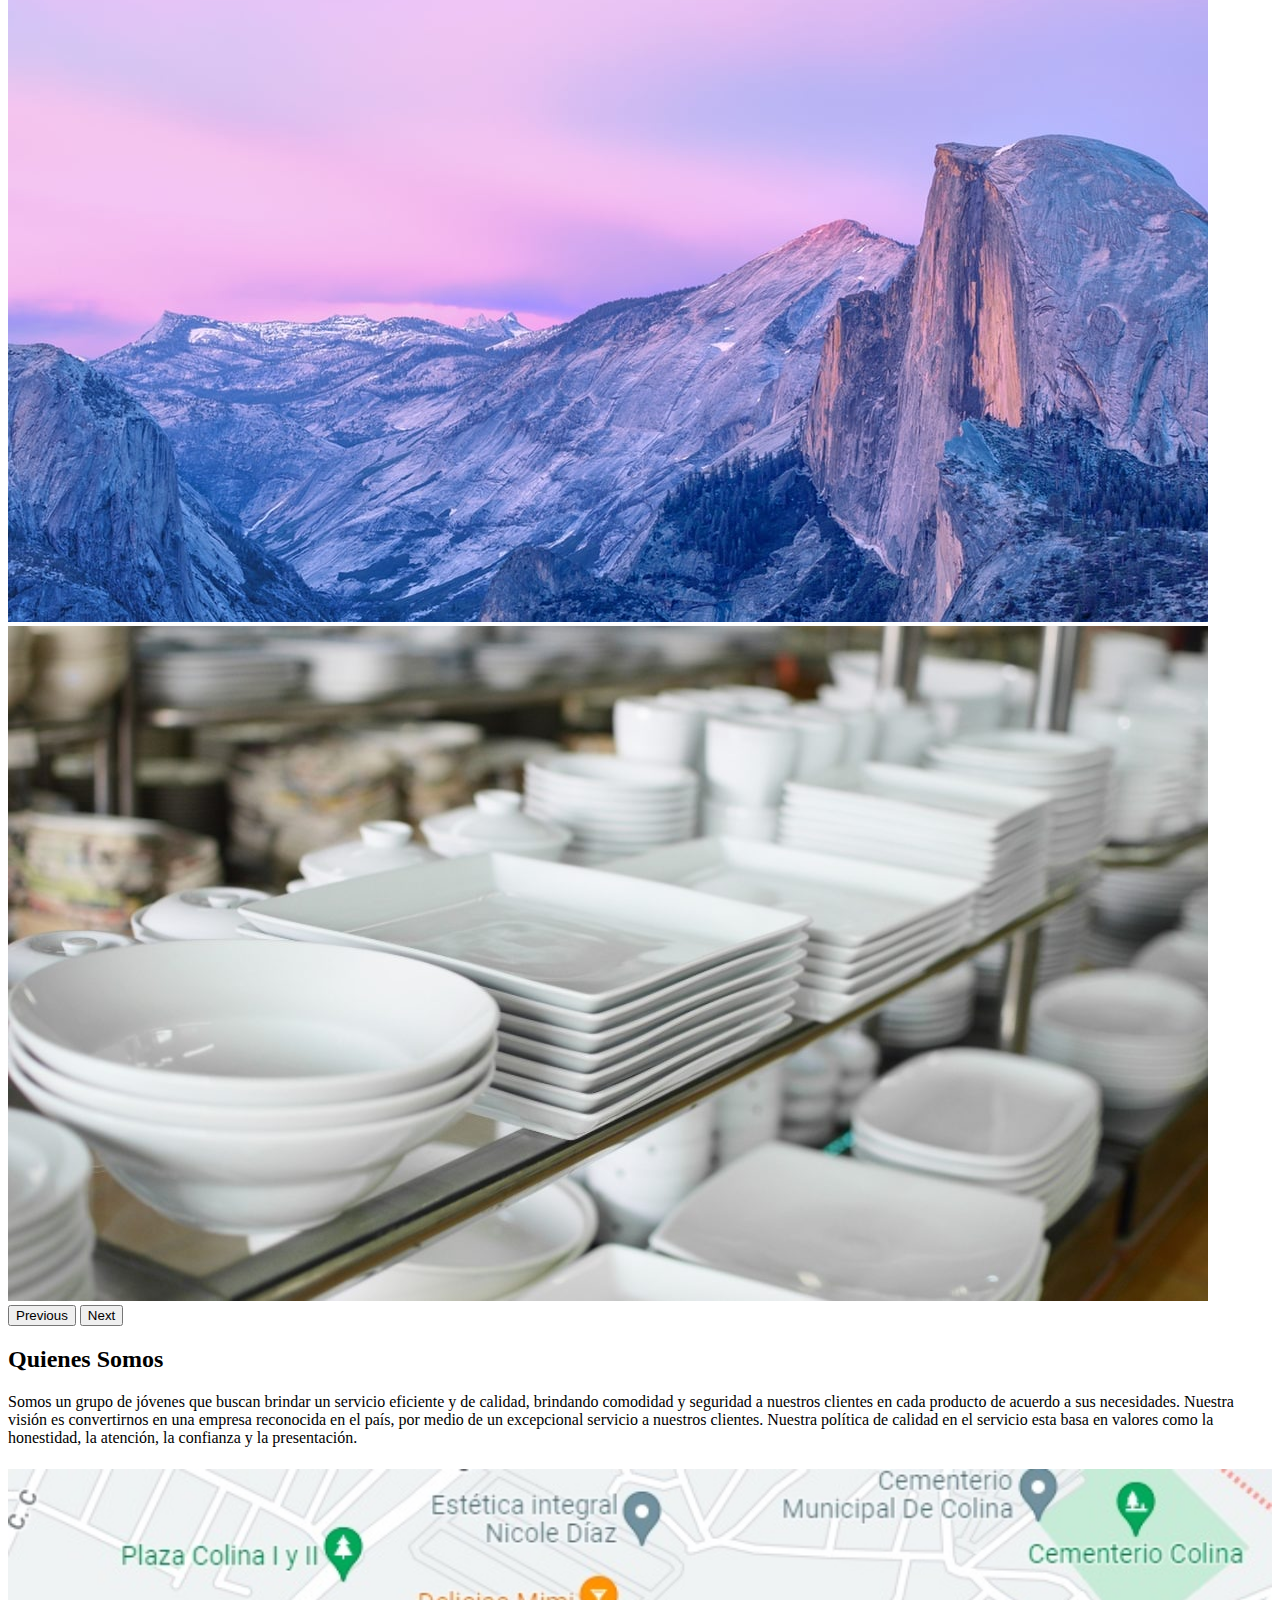
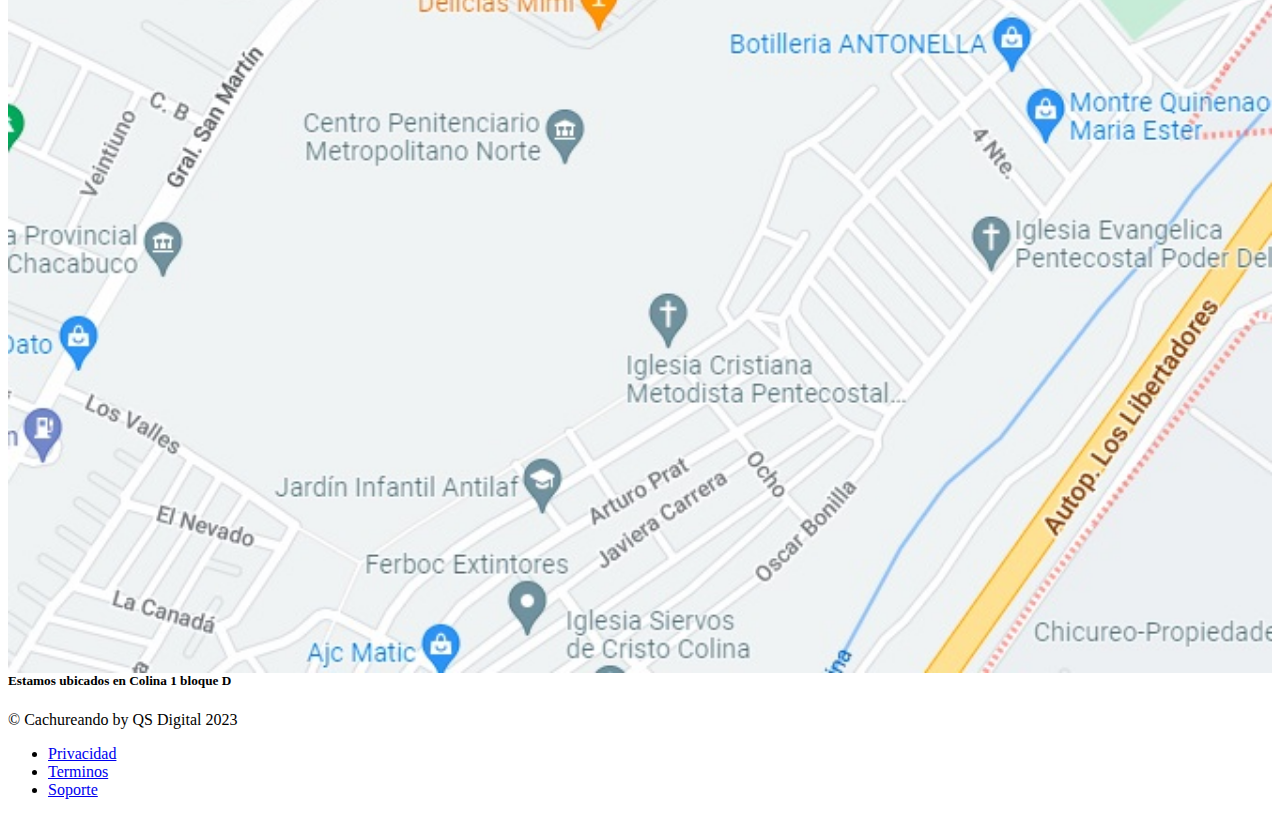
==== commit f438bcf0: "test casa" ====
--- a/index.html
+++ b/index.html
@@ -6,7 +6,7 @@
     <meta name="viewport" content="width=device-width, initial-scale=1.0">
     <title>Cachureando</title> 
     <link href="https://cdn.jsdelivr.net/npm/bootstrap@5.2.3/dist/css/bootstrap.min.css" rel="stylesheet" integrity="sha384-rbsA2VBKQhggwzxH7pPCaAqO46MgnOM80zW1RWuH61DGLwZJEdK2Kadq2F9CUG65" crossorigin="anonymous">
-    <link rel="stylesheet" href="CSS/parrafos.css">
+    <link rel="stylesheet" href="CSS/mystyle.css">
 </head>
 <body class="bg-light">
     <header class="bg-light">
@@ -26,85 +26,97 @@
     </div>
     </div>
   </div>
-  <div class='grid-bottom'>
-        <nav class="navbar navbar-expand-lg bg-light">
-            <div class="container-fluid">
-              <a class="navbar-brand" href="#">Menu</a>
-            <button class="navbar-toggler" type="button" data-bs-toggle="collapse" data-bs-target="#navbarNavAltMarkup" aria-controls="navbarNavAltMarkup" aria-expanded="false" aria-label="Toggle navigation">
-            <span class="navbar-toggler-icon"></span>
-              </button>
-              <div class="collapse navbar-collapse" id="navbarNavAltMarkup">
-                <div class="navbar-nav">
-                  <a class="nav-link active" aria-current="page" href="index.html">Inicio</a>
-                  <a class="nav-link" href="pedido.html">Pedido</a>
-                  <a class="nav-link" href="contacto.html">Contacto</a>
-                  <a class="nav-link" href="catalogo.html">Catalogo</a>
-                </div>
-              </div>
-              <form class="d-flex" role="search">
-                <input class="form-control me-2" type="search" placeholder="Buscar" aria-label="search">
-                <button class="btn btn-outline-success" type="submit">Buscar</button>
-              </form>
+  
+    <nav class="navbar navbar-expand-lg bg-light">
+      <div class="container-fluid">
+        <a class="navbar-brand">Menu</a>
+        <button class="navbar-toggler collapsed" type="button" data-bs-toggle="collapse" data-bs-target="#navbarNavAltMarkup"
+          aria-controls="navbarNavAltMarkup" aria-expanded="false" aria-label="Toggle navigation">
+          <span class="navbar-toggler-icon"></span>
+        </button>
+        <div class="collapse navbar-collapse" id="navbarNavAltMarkup">
+          <div class="navbar-nav">
+            <a class="nav-link active" aria-current="page" href="index.html">Inicio</a>
+            <a class="nav-link" href="pedido.html">Pedido</a>
+            <a class="nav-link" href="contacto.html">Contacto</a>
+            <a class="nav-link" href="catalogo.html">Catalogo</a>
+          </div>
+        </div>
+        <form class="d-flex" role="search">
+          <input class="form-control me-2" type="search" placeholder="Buscar" aria-label="search">
+          <button class="btn btn-outline-success" type="submit">Buscar</button>
+        </form>
+      </div>
+    </nav>
+ 
+  </div>
+  <main>
+    <div class="container-galeria pb-3">
+      <div id="carouselExampleIndicators" class="carousel slide">
+        <div class="carousel-indicators">
+          <button type="button" data-bs-target="#carouselExampleIndicators" data-bs-slide-to="0" class="active"
+            aria-current="true" aria-label="Slide 1"></button>
+          <button type="button" data-bs-target="#carouselExampleIndicators" data-bs-slide-to="1"
+            aria-label="Slide 2"></button>
+          <button type="button" data-bs-target="#carouselExampleIndicators" data-bs-slide-to="2"
+            aria-label="Slide 3"></button>
+          <button type="button" data-bs-target="#carouselExampleIndicators" data-bs-slide-to="3"
+            aria-label="Slide 4"></button>
+        </div>
+        <div class="carousel-inner">
+          <div class="carousel-item active">
+            <img src="img/bosque.jpg" class="img-fluid" alt="...">
+          </div>
+          <div class="carousel-item">
+            <img src="img/vialactea.jpg" class="img-fluid" alt="...">
+          </div>
+          <div class="carousel-item">
+            <img src="img/yellowston.jpg" class="img-fluid" alt="...">
+          </div>
+          <div class="carousel-item">
+            <img src="img/menajecocina.jpg" class="img-fluid" alt="...">
+          </div>
+        </div>
+        <button class="carousel-control-prev" type="button" data-bs-target="#carouselExampleIndicators"
+          data-bs-slide="prev">
+          <span class="carousel-control-prev-icon" aria-hidden="true"></span>
+          <span class="visually-hidden">Previous</span>
+        </button>
+        <button class="carousel-control-next" type="button" data-bs-target="#carouselExampleIndicators"
+          data-bs-slide="next">
+          <span class="carousel-control-next-icon" aria-hidden="true"></span>
+          <span class="visually-hidden">Next</span>
+        </button>
+      </div>
+    </div>
+       <div class="container pt-3" id="container-informacion">
+          <div class="row">
+            <div class="col-xl-6 mx-auto">
+              <section>
+                <article>
+                  <h2 class="" id="tituloquienessomos">Quienes Somos</h2>
+                  <p class="" id="nuestraempresa"> Somos un grupo de jóvenes que buscan brindar un servicio
+                    eficiente y de calidad,
+                    brindando comodidad y seguridad a nuestros clientes en cada producto de acuerdo a sus necesidades.
+                    Nuestra visión es convertirnos en una empresa reconocida en el país, por medio de un excepcional servicio
+                    a
+                    nuestros clientes.
+                    Nuestra política de calidad en el servicio esta basa en valores como la honestidad,
+                    la atención, la confianza y la presentación.
+                  </p>
+                </article>
+              </section>
             </div>
-          </nav>
-        </div>
-      </div>
-    <main>
-        <div class="container-galeria">
-            <div id="carouselExampleIndicators" class="carousel slide">
-                <div class="carousel-indicators">
-                  <button type="button" data-bs-target="#carouselExampleIndicators" data-bs-slide-to="0" class="active" aria-current="true" aria-label="Slide 1"></button>
-                  <button type="button" data-bs-target="#carouselExampleIndicators" data-bs-slide-to="1" aria-label="Slide 2"></button>
-                  <button type="button" data-bs-target="#carouselExampleIndicators" data-bs-slide-to="2" aria-label="Slide 3"></button>
-                  <button type="button" data-bs-target="#carouselExampleIndicators" data-bs-slide-to="3" aria-label="Slide 4"></button>
-                </div>
-                <div class="carousel-inner">
-                  <div class="carousel-item active">
-                    <img src="img/bosque.jpg" class="img-fluid" alt="...">
-                  </div>
-                  <div class="carousel-item">
-                    <img src="img/vialactea.jpg" class="img-fluid" alt="...">
-                  </div>
-                  <div class="carousel-item">
-                    <img src="img/yellowston.jpg" class="img-fluid" alt="...">
-                  </div>
-                  <div class="carousel-item">
-                    <img src="img/menajecocina.jpg" class="img-fluid" alt="...">
-                  </div>
-                </div>
-                <button class="carousel-control-prev" type="button" data-bs-target="#carouselExampleIndicators" data-bs-slide="prev">
-                  <span class="carousel-control-prev-icon" aria-hidden="true"></span>
-                  <span class="visually-hidden">Previous</span>
-                </button>
-                <button class="carousel-control-next" type="button" data-bs-target="#carouselExampleIndicators" data-bs-slide="next">
-                  <span class="carousel-control-next-icon" aria-hidden="true"></span>
-                  <span class="visually-hidden">Next</span>
-                </button>
-              </div>
-        </div> 
-    <div class="container-informacion">
-     <section class="quienessomos">
-        <div>
-        <article><h2>Quienes Somos</h2>
-            <p id="nuestraempresa"> Somos un grupo de jóvenes que buscan brindar un servicio eficiente y de calidad, brindando comodidad y seguridad a nuestros clientes en cada producto de acuerdo a  sus necesidades.
-                Nuestra visión es convertirnos en una empresa reconocida en el país, por medio de un excepcional servicio a nuestros clientes. 
-                Nuestra política de calidad en el servicio esta basa en valores como la honestidad, 
-                la atención, la confianza y la presentación.
-            </p>
-        </article>
+            <div class="col-xl-6">
+              <section class="Ubicacion text-center">
+                <img class="" src="img/maps.jpg" class="img-fluid" style="float:right;width:100%;height:100%">
+                <h5> Estamos ubicados en Colina 1 bloque D</h5>
+              </section>
+            </div>
+          </div>
+       </div>
+     </div>
     </div>
-     </section>
-        <section class="Ubicacion">
-            <img src="img/maps.jpg" class="img-fluid">
-            <h5> Estamos ubicados en Colina 1 bloque D</h5>
-        </section> 
-    </div>
-  <script src="https://cdn.jsdelivr.net/npm/bootstrap@5.2.3/dist/js/bootstrap.bundle.min.js"
-    integrity="sha384-kenU1KFdBIe4zVF0s0G1M5b4hcpxyD9F7jL+jjXkk+Q2h455rYXK/7HAuoJl+0I4"
-    crossorigin="anonymous"></script>
-  </div>
-  </div>
-  </div>
   </main>
   <footer class="my-5 pt-5 text-muted text-center text-small">
     <p class="mb-1">© Cachureando by QS Digital 2023</p>
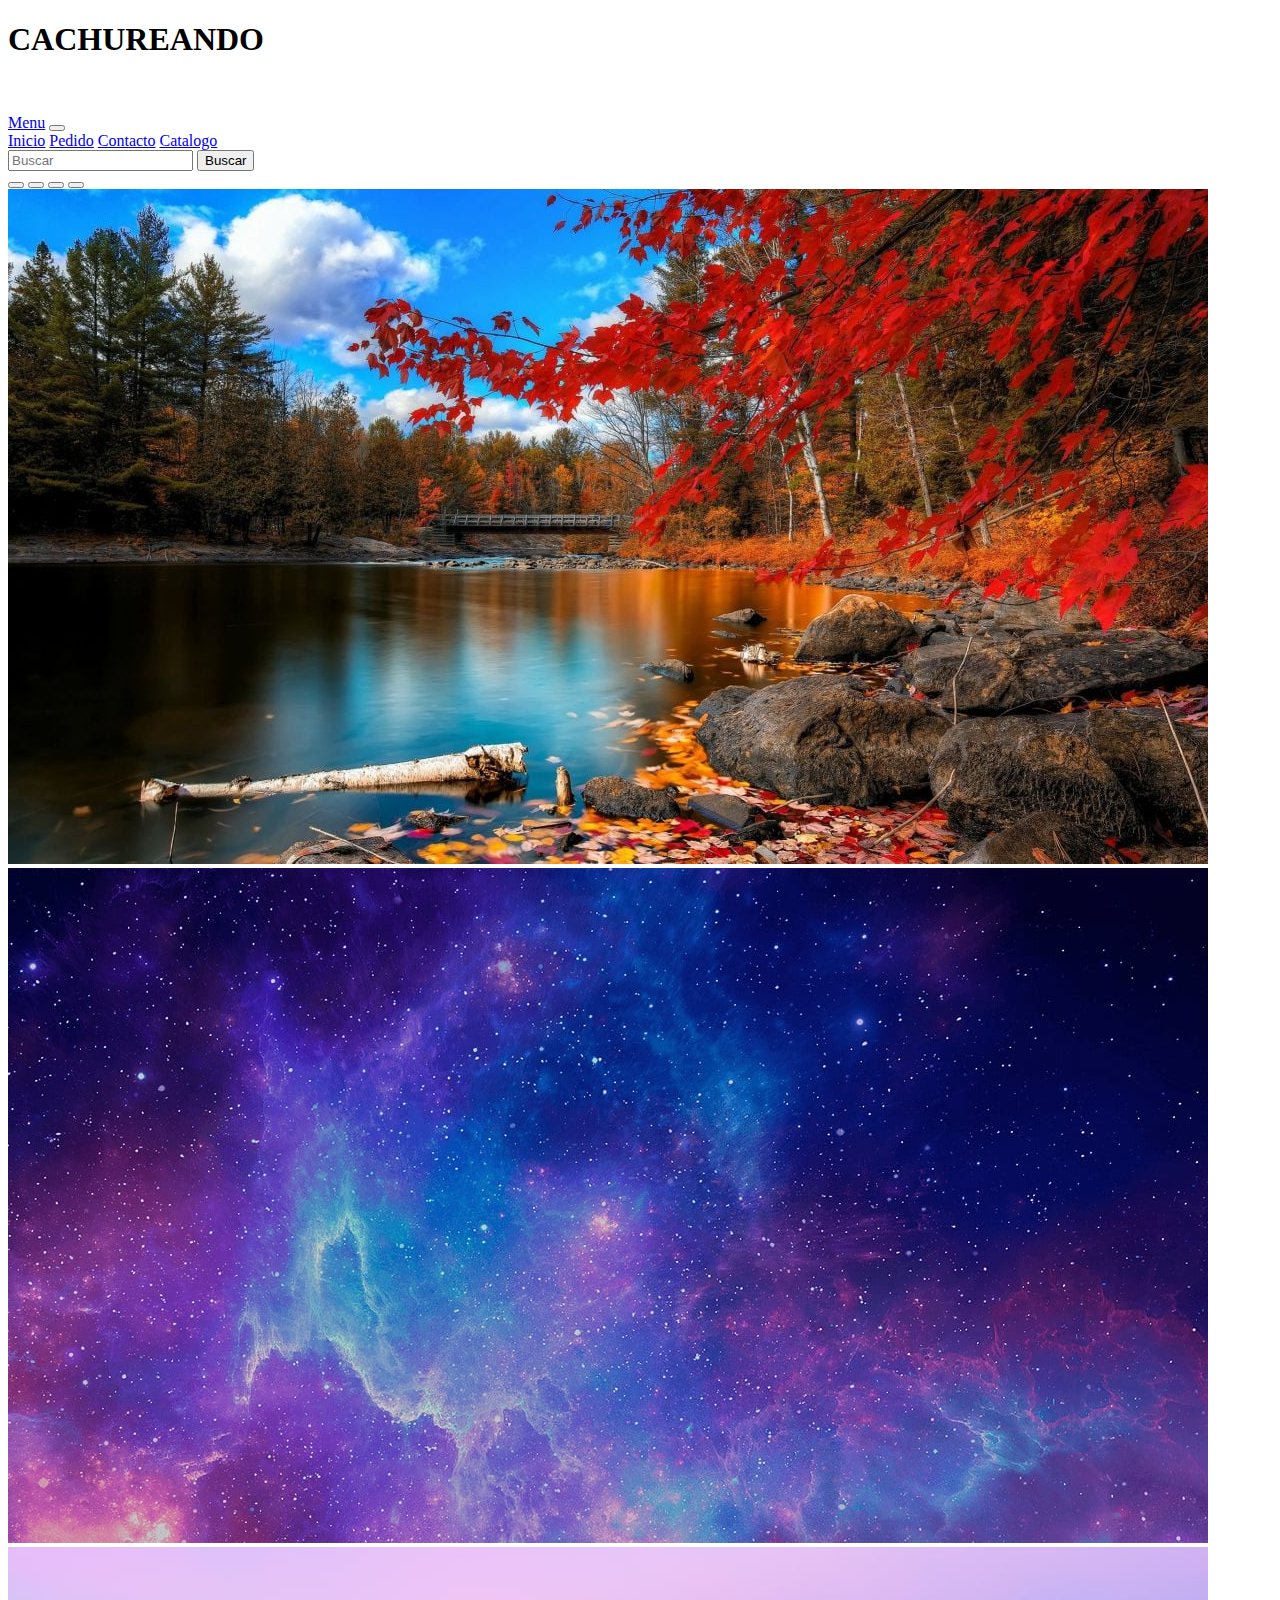
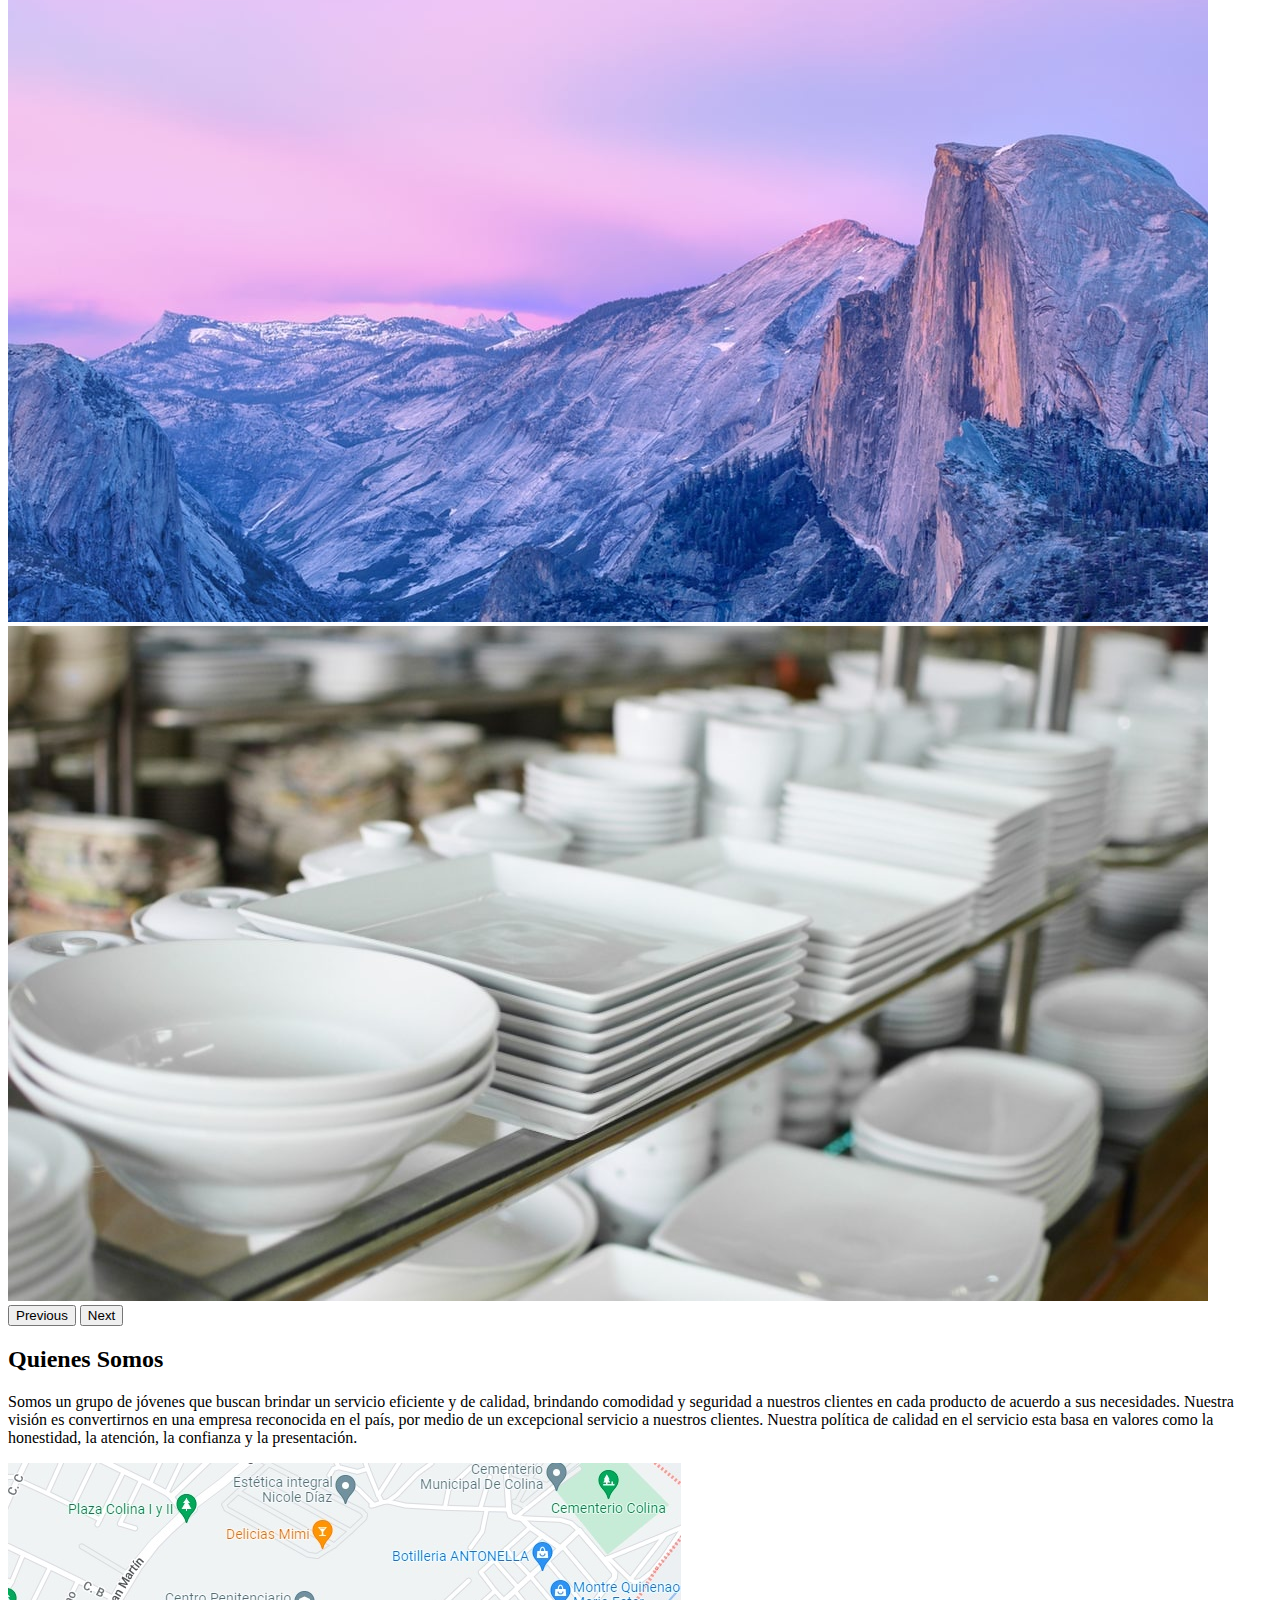
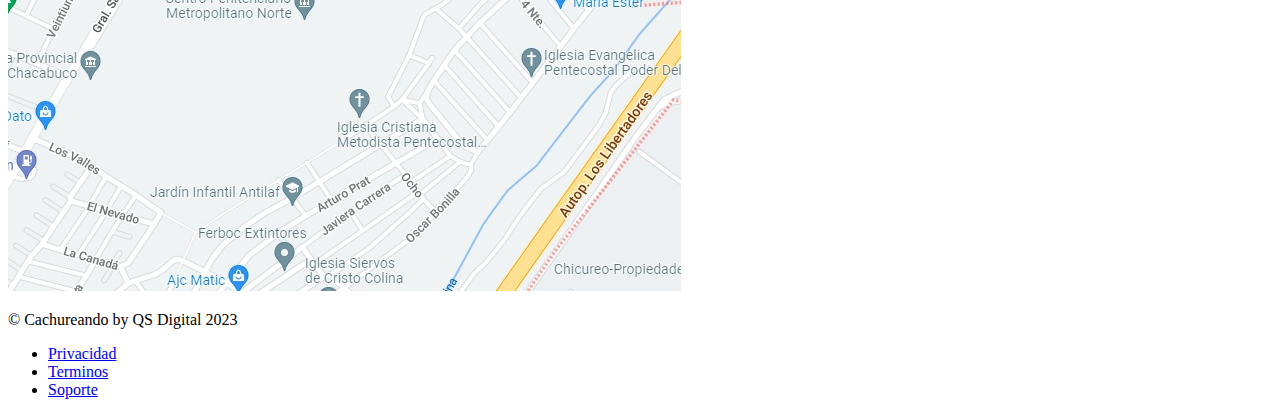
==== commit 37e6e44b: "index editado" ====
--- a/index.html
+++ b/index.html
@@ -26,97 +26,85 @@
     </div>
     </div>
   </div>
-  
-    <nav class="navbar navbar-expand-lg bg-light">
-      <div class="container-fluid">
-        <a class="navbar-brand">Menu</a>
-        <button class="navbar-toggler collapsed" type="button" data-bs-toggle="collapse" data-bs-target="#navbarNavAltMarkup"
-          aria-controls="navbarNavAltMarkup" aria-expanded="false" aria-label="Toggle navigation">
-          <span class="navbar-toggler-icon"></span>
-        </button>
-        <div class="collapse navbar-collapse" id="navbarNavAltMarkup">
-          <div class="navbar-nav">
-            <a class="nav-link active" aria-current="page" href="index.html">Inicio</a>
-            <a class="nav-link" href="pedido.html">Pedido</a>
-            <a class="nav-link" href="contacto.html">Contacto</a>
-            <a class="nav-link" href="catalogo.html">Catalogo</a>
-          </div>
+  <div class='grid-bottom'>
+        <nav class="navbar navbar-expand-lg bg-light">
+            <div class="container-fluid">
+              <a class="navbar-brand" href="#">Menu</a>
+            <button class="navbar-toggler collapsed" type="button" data-bs-toggle="collapse" data-bs-target="#navbarNavAltMarkup" aria-controls="navbarNavAltMarkup" aria-expanded="false" aria-label="Toggle navigation">
+            <span class="navbar-toggler-icon"></span>
+              </button>
+              <div class="collapse navbar-collapse" id="navbarNavAltMarkup">
+                <div class="navbar-nav">
+                  <a class="nav-link active" aria-current="page" href="index.html">Inicio</a>
+                  <a class="nav-link" href="pedido.html">Pedido</a>
+                  <a class="nav-link" href="contacto.html">Contacto</a>
+                  <a class="nav-link" href="catalogo.html">Catalogo</a>
+                </div>
+              </div>
+              <form class="d-flex" role="search">
+                <input class="form-control me-2" type="search" placeholder="Buscar" aria-label="search">
+                <button class="btn btn-outline-success" type="submit">Buscar</button>
+              </form>
+            </div>
+          </nav>
         </div>
-        <form class="d-flex" role="search">
-          <input class="form-control me-2" type="search" placeholder="Buscar" aria-label="search">
-          <button class="btn btn-outline-success" type="submit">Buscar</button>
-        </form>
       </div>
-    </nav>
- 
-  </div>
-  <main>
-    <div class="container-galeria pb-3">
-      <div id="carouselExampleIndicators" class="carousel slide">
-        <div class="carousel-indicators">
-          <button type="button" data-bs-target="#carouselExampleIndicators" data-bs-slide-to="0" class="active"
-            aria-current="true" aria-label="Slide 1"></button>
-          <button type="button" data-bs-target="#carouselExampleIndicators" data-bs-slide-to="1"
-            aria-label="Slide 2"></button>
-          <button type="button" data-bs-target="#carouselExampleIndicators" data-bs-slide-to="2"
-            aria-label="Slide 3"></button>
-          <button type="button" data-bs-target="#carouselExampleIndicators" data-bs-slide-to="3"
-            aria-label="Slide 4"></button>
-        </div>
-        <div class="carousel-inner">
-          <div class="carousel-item active">
-            <img src="img/bosque.jpg" class="img-fluid" alt="...">
-          </div>
-          <div class="carousel-item">
-            <img src="img/vialactea.jpg" class="img-fluid" alt="...">
-          </div>
-          <div class="carousel-item">
-            <img src="img/yellowston.jpg" class="img-fluid" alt="...">
-          </div>
-          <div class="carousel-item">
-            <img src="img/menajecocina.jpg" class="img-fluid" alt="...">
-          </div>
-        </div>
-        <button class="carousel-control-prev" type="button" data-bs-target="#carouselExampleIndicators"
-          data-bs-slide="prev">
-          <span class="carousel-control-prev-icon" aria-hidden="true"></span>
-          <span class="visually-hidden">Previous</span>
-        </button>
-        <button class="carousel-control-next" type="button" data-bs-target="#carouselExampleIndicators"
-          data-bs-slide="next">
-          <span class="carousel-control-next-icon" aria-hidden="true"></span>
-          <span class="visually-hidden">Next</span>
-        </button>
-      </div>
-    </div>
-       <div class="container pt-3" id="container-informacion">
-          <div class="row">
-            <div class="col-xl-6 mx-auto">
-              <section>
-                <article>
-                  <h2 class="" id="tituloquienessomos">Quienes Somos</h2>
-                  <p class="" id="nuestraempresa"> Somos un grupo de jóvenes que buscan brindar un servicio
-                    eficiente y de calidad,
-                    brindando comodidad y seguridad a nuestros clientes en cada producto de acuerdo a sus necesidades.
-                    Nuestra visión es convertirnos en una empresa reconocida en el país, por medio de un excepcional servicio
-                    a
-                    nuestros clientes.
-                    Nuestra política de calidad en el servicio esta basa en valores como la honestidad,
-                    la atención, la confianza y la presentación.
+    <main>
+        <div class="container-galeria pt-3">
+            <div id="carouselExampleIndicators" class="carousel slide">
+                <div class="carousel-indicators">
+                  <button type="button" data-bs-target="#carouselExampleIndicators" data-bs-slide-to="0" class="active" aria-current="true" aria-label="Slide 1"></button>
+                  <button type="button" data-bs-target="#carouselExampleIndicators" data-bs-slide-to="1" aria-label="Slide 2"></button>
+                  <button type="button" data-bs-target="#carouselExampleIndicators" data-bs-slide-to="2" aria-label="Slide 3"></button>
+                  <button type="button" data-bs-target="#carouselExampleIndicators" data-bs-slide-to="3" aria-label="Slide 4"></button>
+                </div>
+                <div class="carousel-inner">
+                  <div class="carousel-item active">
+                    <img src="img/bosque.jpg" class="img-fluid" alt="...">
+                  </div>
+                  <div class="carousel-item">
+                    <img src="img/vialactea.jpg" class="img-fluid" alt="...">
+                  </div>
+                  <div class="carousel-item">
+                    <img src="img/yellowston.jpg" class="img-fluid" alt="...">
+                  </div>
+                  <div class="carousel-item">
+                    <img src="img/menajecocina.jpg" class="img-fluid" alt="...">
+                  </div>
+                </div>
+                <button class="carousel-control-prev" type="button" data-bs-target="#carouselExampleIndicators" data-bs-slide="prev">
+                  <span class="carousel-control-prev-icon" aria-hidden="true"></span>
+                  <span class="visually-hidden">Previous</span>
+                </button>
+                <button class="carousel-control-next" type="button" data-bs-target="#carouselExampleIndicators" data-bs-slide="next">
+                  <span class="carousel-control-next-icon" aria-hidden="true"></span>
+                  <span class="visually-hidden">Next</span>
+                </button>
+              </div>
+        </div> 
+    <div class="container py-3" id="informacion">
+        <div class="row">
+            <div class="col-xl-6 col-lg-6 col-md-12 col-sm-12 d-flex justify-content-center align-items-center">
+              <section class="quienessomos">
+                <article id="tituloquienes"><h2>Quienes Somos</h2>
+                  <p id="nuestraempresa"> Somos un grupo de jóvenes que buscan brindar un servicio eficiente y de calidad, brindando comodidad y seguridad a nuestros clientes en cada producto de acuerdo a  sus necesidades.
+                      Nuestra visión es convertirnos en una empresa reconocida en el país, por medio de un excepcional servicio a nuestros clientes. 
+                      Nuestra política de calidad en el servicio esta basa en valores como la honestidad, 
+                      la atención, la confianza y la presentación.
                   </p>
-                </article>
+                </article> 
               </section>
             </div>
-            <div class="col-xl-6">
-              <section class="Ubicacion text-center">
-                <img class="" src="img/maps.jpg" class="img-fluid" style="float:right;width:100%;height:100%">
-                <h5> Estamos ubicados en Colina 1 bloque D</h5>
-              </section>
+            <div class="col-xl-6 col-lg-6 col-md-12 col-sm-12">
+              <section class="Ubicacion align-items-center text-center">
+                <img src="img/maps.jpg" class="img-fluid">
+              </section> 
             </div>
-          </div>
-       </div>
-     </div>
+         </div>   
     </div>
+  </div>
+  </div>
+  </div>
   </main>
   <footer class="my-5 pt-5 text-muted text-center text-small">
     <p class="mb-1">© Cachureando by QS Digital 2023</p>
